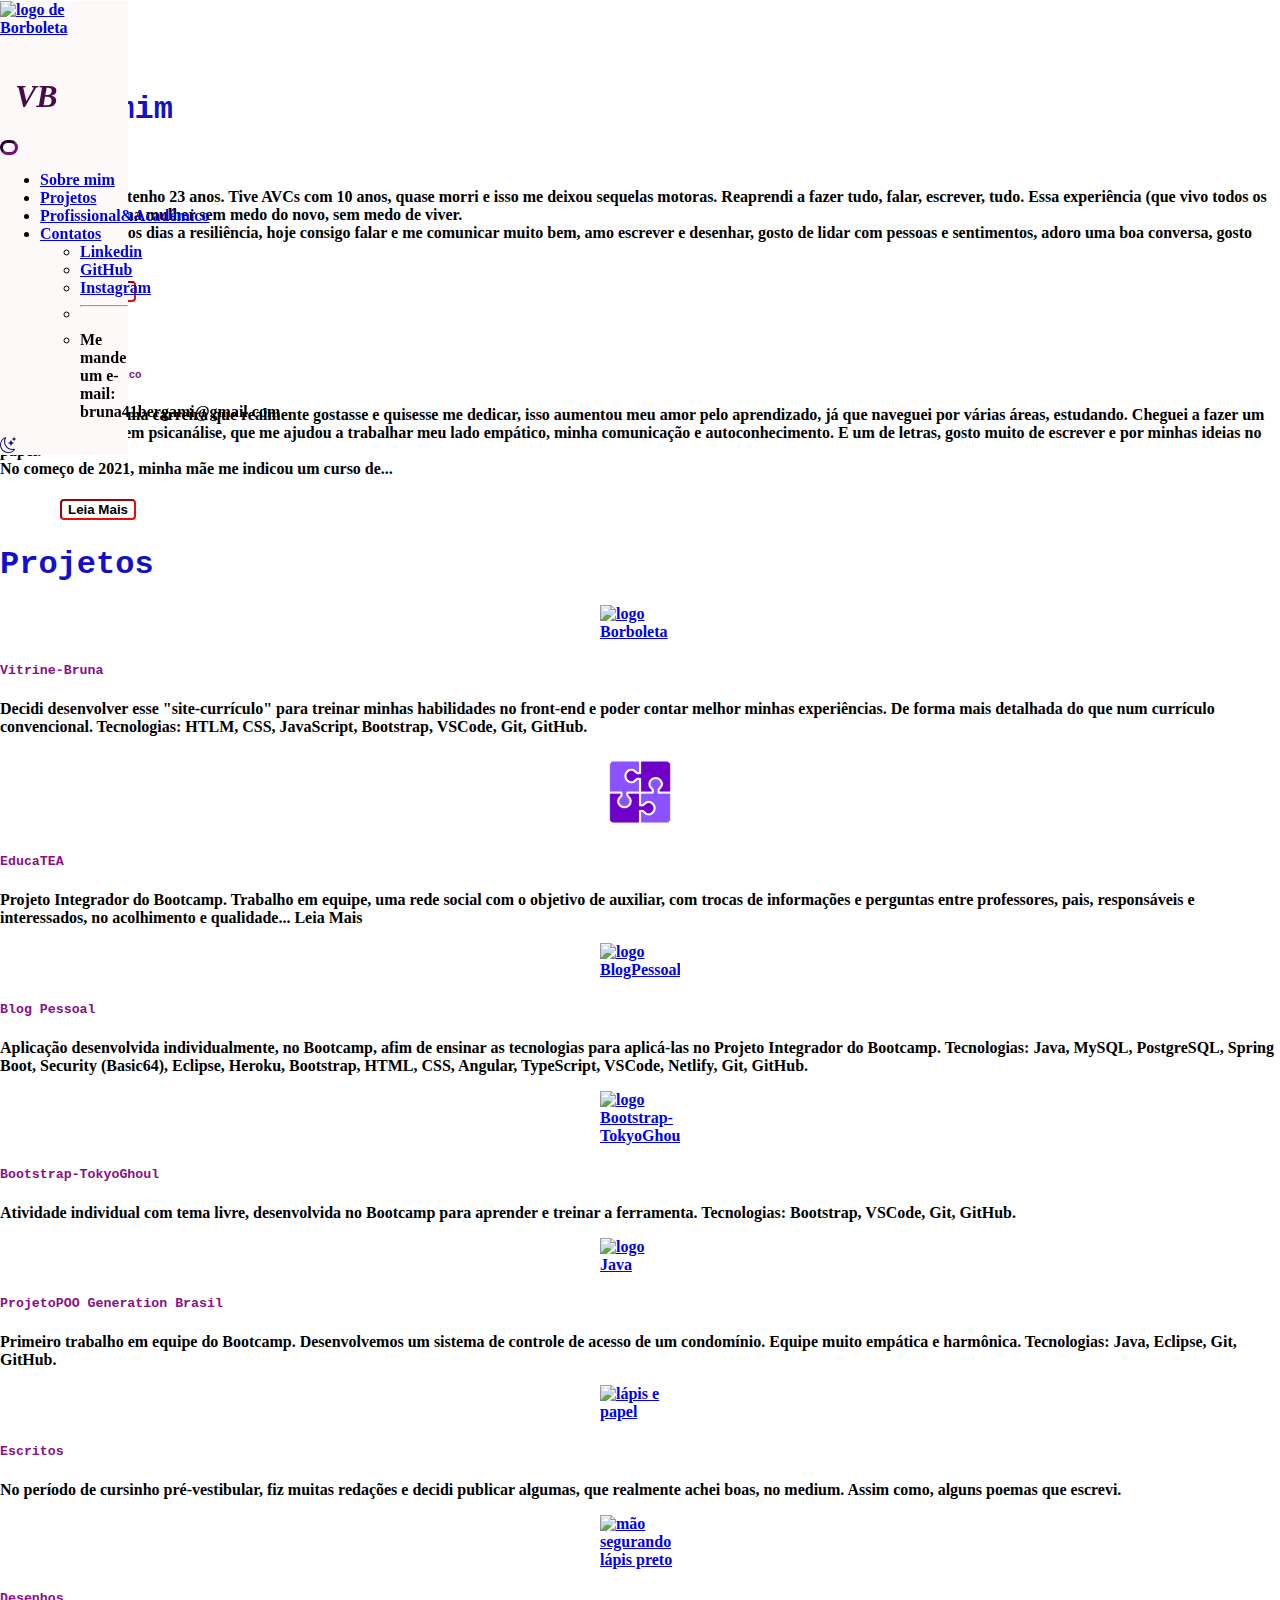
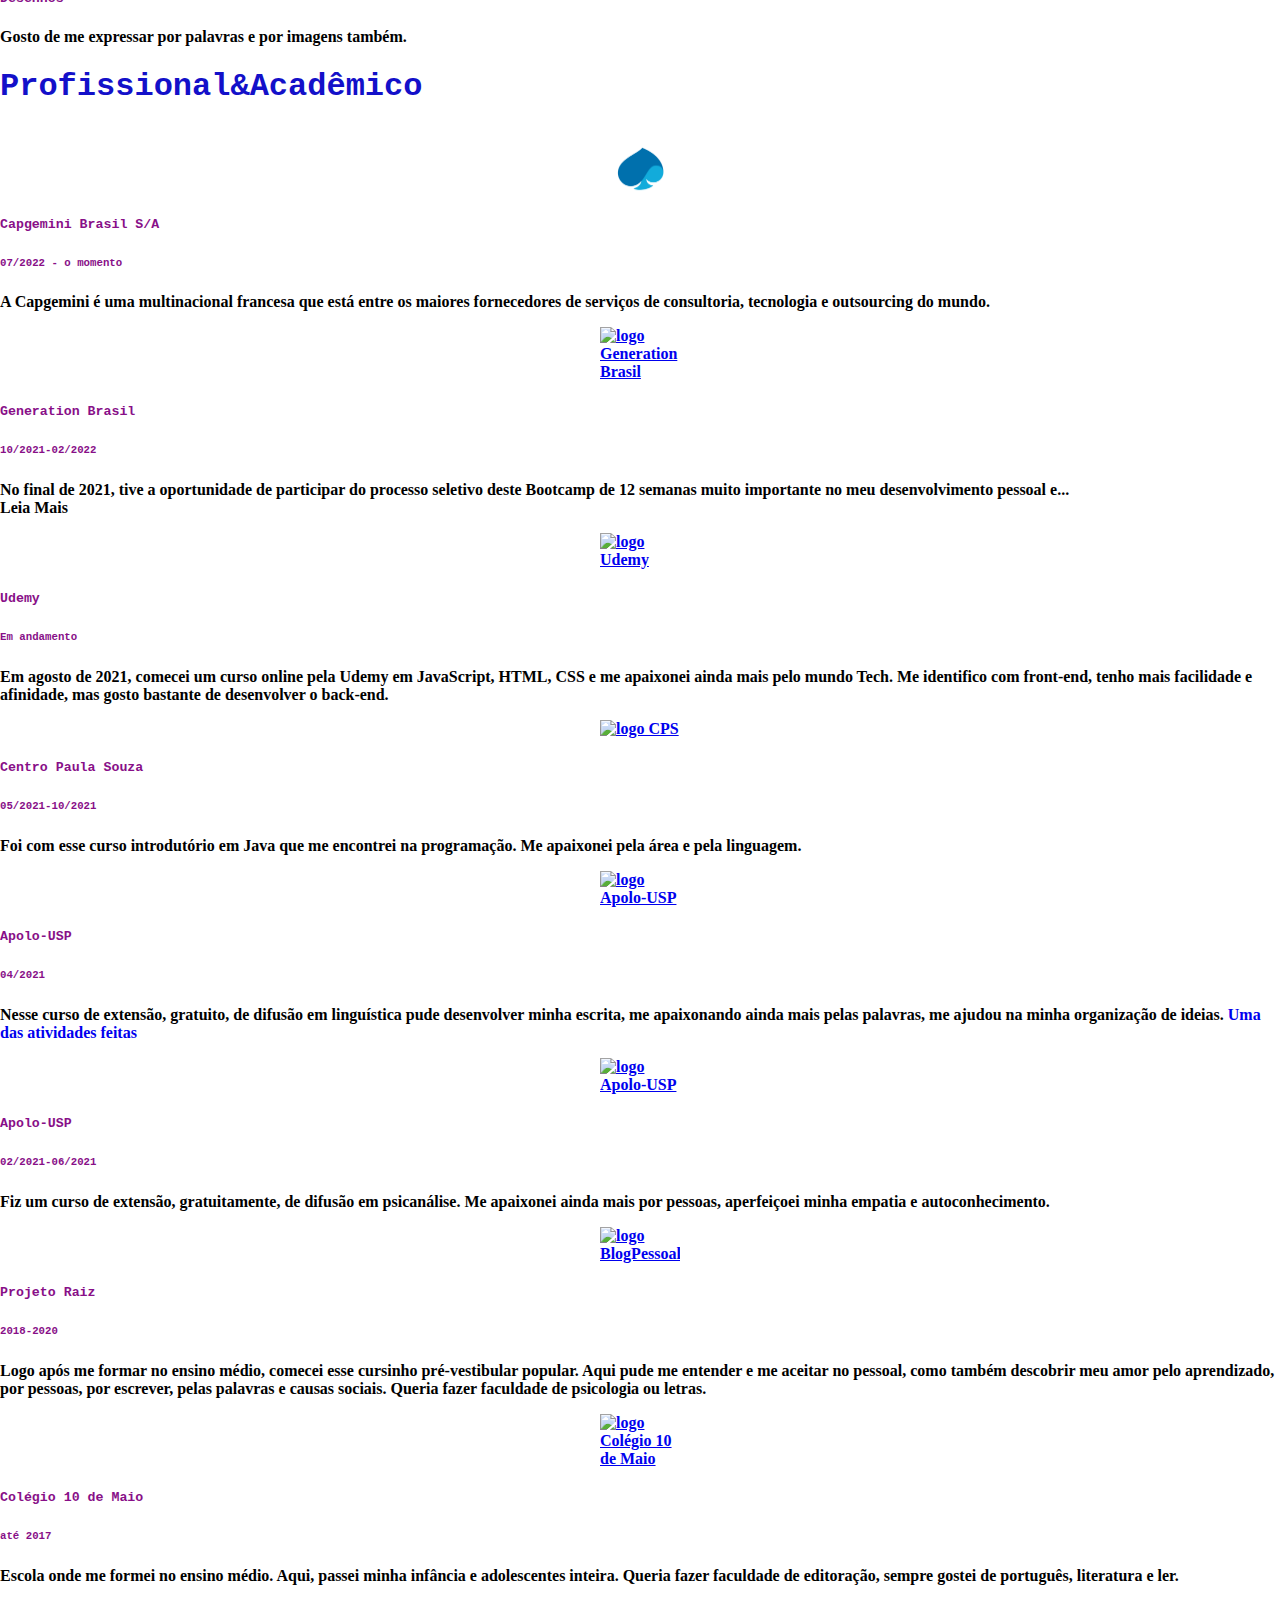
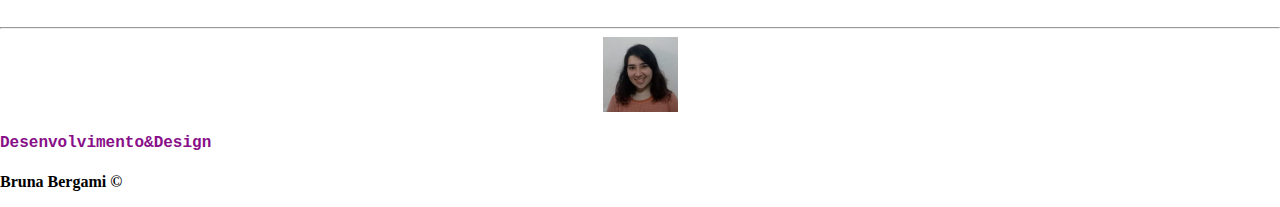
==== bgBranco.html @ 41c092c9 "Atualizando nome da empresa" ====
<!DOCTYPE html>
<html lang="pt-br">

<head>
    <meta charset="UTF-8">
    <meta http-equiv="X-UA-Compatible" content="IE=edge">
    <meta name="viewport" content="width=device-width, initial-scale=1.0">
    <script src="https://use.fontawesome.com/0bc44fcd32.js"></script>
    <link rel="stylesheet" href="https://cdn.jsdelivr.net/npm/bootstrap-icons@1.8.1/font/bootstrap-icons.css">
    <link rel="stylesheet" type="text/css" href="styleBgBranco.css" media="screen">
    <link rel="shortcut icon" href="https://cdn.pixabay.com/photo/2014/04/03/10/22/butterfly-310238_960_720.png"
        type="image/x-icon" />
    <title>Vitrine-Bruna</title>
</head>

<body class="body">
    <!-- Menu -->
    <nav class="navbar navbar-expand-lg bg">
        <div class="container-fluid fixar">
            <a href="#">
                <img class="px-3 py-2" src="https://cdn.pixabay.com/photo/2014/04/03/10/22/butterfly-310238_960_720.png"
                    alt="logo de Borboleta" width="90px"></a>
            <h1 class="logo">VB</h1>
            <button class="menuzinho" type="button" data-bs-toggle="collapse" data-bs-target="#navbarSupportedContent"
                aria-controls="navbarSupportedContent" aria-expanded="false" aria-label="Toggle navigation">
            </button>
            <div class="collapse navbar-collapse container" id="navbarSupportedContent">
                <ul class="navbar-nav me-auto mb-2 mb-lg-0">
                    <li class="nav-item m-3 mx-3">
                        <a class="nav-link active text-black" aria-current="page" href="#sobreMim">Sobre mim</a>
                    </li>
                    <li class="nav-item">
                        <a class="nav-link text-black m-3" href="#projetos">Projetos</a>
                    </li>
                    <li class="nav-item">
                        <a class="nav-link text-black m-3" href="#profissionalAcademico">Profissional&Acadêmico</a>
                    </li>
                    <li class="nav-item dropdown">
                        <a class="nav-link dropdown-toggle text-black m-3" href="#" id="navbarDropdown" role="button"
                            data-bs-toggle="dropdown" aria-expanded="false">
                            Contatos
                        </a>
                        <ul class="dropdown-menu" aria-labelledby="navbarDropdown">
                            <li><a class="dropdown-item" href="https://www.linkedin.com/in/bruna-bergami"
                                    target="_blank">Linkedin</a></li>
                            <li><a class="dropdown-item" href="https://github.com/bruna41" target="_blank">GitHub</a>
                            </li>
                            <li><a class="dropdown-item" href="https://www.instagram.com/bruna.bergami.1/"
                                    target="_blank">Instagram</a></li>
                            <li>
                                <hr class="dropdown-divider hr">
                            </li>
                            <li class="text-center">Me mande um e-mail: <b>bruna41bergami@gmail.com</b></li>
                        </ul>
                    </li>
                </ul>
                <div class="d-flex px-5">
                    <a href="index.html"><i class="bi bi-moon-stars moon"></i></a>
                </div>
            </div>
        </div>
    </nav>
    <!-- /Menu -->

    <!-- Sobre -->
    <h1 class="titulo text-center mt-3" id="sobreMim">Sobre mim</h1>
    <div class="container-fluid">
        <div class="row align-items-center">

            <div class="col-md-6">
                <div class="row d-flex justify-content-center">
                    <div class="col-md-10">
                        <div class="border-0">
                            <div class="card-bodys">
                                <h5 class="card-title subtitulo text-center">Quem eu sou?</h5>
                                <p class="card-text text-black">Me chamo Bruna, tenho 23 anos. Tive AVCs com 10 anos,
                                    quase morri e isso me deixou sequelas motoras. Reaprendi a fazer tudo, falar,
                                    escrever, tudo. Essa experiência (que vivo todos os dias) me tornou uma mulher sem
                                    medo do novo, sem medo de viver.<br>
                                    Exercitando todos os dias a resiliência, hoje
                                    consigo falar e me comunicar muito bem, amo escrever e desenhar, gosto de lidar com
                                    pessoas e sentimentos, adoro uma boa conversa, gosto de<span
                                        id="pontinhos">...</span><span id="leiaMais"> aprender cada vez mais.
                                        Gosto muito de palavras, admiro
                                        bastante a força que têm, gosto de ler, ouvir música e, recentemente, descobri
                                        uma paixão pela programação e, mais ainda, por codar ouvindo música.<br>
                                        Escolhi o tema de borboleta no meu site, porque me fascina a metamorfose, as
                                        asas, ter asas e voar. Sempre gostei muito de borboletas. E o roxo,
                                        principalmente, me remete a uma força delicada. É uma das minhas cores
                                        preferidas.<br>
                                        Este foi um breve resumo de quem eu sou e o que gosto. Obrigada por ler até
                                        aqui!</span>
                                </p>
                                <button class="text-black" onclick="mais()" id="btnLeiaMais">Leia Mais</button>
                            </div>
                        </div>
                    </div>
                </div>
            </div>

            <div class="col-md-6">
                <div class="row d-flex justify-content-center">
                    <div class="col-md-10">
                        <div class="border-0 mt-1">
                            <div class="card-bodys">
                                <h5 class="card-title subtitulo text-center">Histórico</h5>
                                <h6 class="card-subtitle mb-2 subtitulo text-center">Profissional/Acadêmico</h6>
                                <p class="card-text text-black">Sempre procurei uma carreira que realmente gostasse e
                                    quisesse me dedicar, isso aumentou meu amor pelo aprendizado, já que naveguei por
                                    várias áreas, estudando. Cheguei a fazer um curso de extensão em psicanálise, que me
                                    ajudou a trabalhar meu lado empático, minha comunicação e autoconhecimento. E um de
                                    letras, gosto muito de escrever e por minhas ideias no papel.<br>
                                    No começo de 2021, minha mãe me indicou um curso de<span
                                        id="pontinhos2">...</span><span id="leiaMais2"> introdução à programação em
                                        Java, foi assim que eu me apaixonei pela área e decidi me dedicar 100% à
                                        programação.<br>
                                        Além disso, comecei um curso em Javascript, conheço HTML
                                        e CSS, e sou formada, como Desenvolvedora Web Java Jr Full Stack, no Bootcamp da
                                        Generation Brasil, onde pode crescer nos conhecimentos técnicos, como
                                        aprofundamento
                                        na linguagem Java, SQL básico, aprendi frameworks como Spring Boot e Angular.
                                        <br>
                                        Também pude desenvolver habilidades comportamentais,
                                        como perda da timidez, autoconfiança, trabalho em equipe e melhorar o
                                        autoconhecimento. Finalizei, recentemente, um curso básico em React e retomei o
                                        curso de JavaScript, aprendendo Node.js. Sigo estudando e á procura de uma
                                        oportunidade de crescer profissionalmente.</span>
                                </p>
                                <button class="text-black" onclick="mais2()" id="btnLeiaMais2">Leia Mais</button>
                            </div>
                        </div>
                    </div>
                </div>
            </div>

        </div>
    </div>
    <!-- /Sobre -->

    <!-- Projetos -->
    <h1 class="titulo text-center mt-4" id="projetos">Projetos</h1>
    <div class="container-fluid">
        <div class="row row-cols-1 row-cols-md-2 g-4 mt-2 d-flex justify-content-center">
            <div class="col-md-3">
                <a href="#"><img src="https://cdn.pixabay.com/photo/2014/04/03/10/22/butterfly-310238_960_720.png"
                        class="card-img-top" alt="logo Borboleta"> </a>
                <div class="border-0">
                    <div class="card-body cardPS">
                        <a class="link" href="#">
                            <h5 class="card-title text-center subtitulo link">Vitrine-Bruna</h5>
                        </a>
                        <p class="card-text text-center text-black">Decidi desenvolver esse "site-currículo" para
                            treinar minhas habilidades no front-end e poder contar melhor minhas experiências. De forma
                            mais detalhada do que num currículo convencional. <b>Tecnologias:</b> HTLM, CSS, JavaScript,
                            Bootstrap, VSCode, Git, GitHub.</p>
                    </div>
                </div>
            </div>
            <div class="col-md-3">
                <a href="https://educatea.netlify.app/#/home" target="_blank"><img src="assets/OWlilJM.png"
                        class="card-img-top" alt="logo EducaTEA"></a>
                <div class="border-0">
                    <div class="card-body cardPS">
                        <a class="link" href="https://educatea.netlify.app/#/home" target="_blank">
                            <h5 class="card-title text-center subtitulo link">EducaTEA</h5>
                        </a>
                        <p class="card-text text-center text-black">Projeto Integrador do Bootcamp. Trabalho em equipe,
                            uma rede social com o objetivo de auxiliar, com trocas de informações e perguntas entre
                            professores, pais, responsáveis e interessados, no acolhimento e qualidade<span
                                id="pontinhos4">... </span><span id="leiaMais4"> de vida de crianças/adolescentes do
                                espectro autista. <b>Tecnologias:</b> Java, MySQL, PostgreSQL, Spring Boot, Security
                                (Basic64), Eclipse, Heroku, Bootstrap, HTML, CSS, Angular, TypeScript, VSCode, Netlify,
                                Git, GitHub. </span><a class="text-danger" onclick="mais4()" id="btnLeiaMais4">Leia
                                Mais</a></p>
                    </div>
                </div>
            </div>
            <div class="col-md-3">
                <a href="https://blogbruna.netlify.app/#/entrar" target="_blank"><img
                        src="https://images.emojiterra.com/google/android-11/512px/1f914.png" class="card-img-top"
                        alt="logo BlogPessoal"></a>
                <div class="border-0">
                    <div class="card-body cardPS">
                        <a class="link" href="https://blogbruna.netlify.app/#/entrar" target="_blank">
                            <h5 class="card-title text-center subtitulo link">Blog Pessoal</h5>
                        </a>
                        <p class="card-text text-center text-black">Aplicação desenvolvida individualmente, no Bootcamp,
                            afim de ensinar as tecnologias para aplicá-las no Projeto Integrador do Bootcamp.
                            <b>Tecnologias:</b> Java, MySQL, PostgreSQL, Spring Boot, Security (Basic64), Eclipse,
                            Heroku, Bootstrap, HTML, CSS, Angular, TypeScript, VSCode, Netlify, Git, GitHub.
                        </p>
                    </div>
                </div>
            </div>
            <div class="col-md-3">
                <a href="https://bruna41.github.io/Bootstrap-TokyoGhoul/" target="_blank"><img
                        src="https://i0.wp.com/static1.squarespace.com/static/5bfc2f03af20967c04dd3cb7/t/5c16d7c6032be42f6132f90e/1545000916921/TGLogo.png"
                        class="card-img-top" alt="logo Bootstrap-TokyoGhoul"></a>
                <div class="border-0">
                    <div class="card-body cardPS">
                        <a class="link" href="https://bruna41.github.io/Bootstrap-TokyoGhoul/" target="_blank">
                            <h5 class="card-title text-center subtitulo link">Bootstrap-TokyoGhoul</h5>
                        </a>
                        <p class="card-text text-center text-black">Atividade individual com tema livre, desenvolvida no
                            Bootcamp para aprender e treinar a ferramenta. <b>Tecnologias:</b> Bootstrap, VSCode, Git,
                            GitHub.</p>
                    </div>
                </div>
            </div>
            <div class="col-md-3">
                <a href="https://github.com/bruna41/GenerationBrasil_ProjetoPOO" target="_blank"><img
                        src="https://blog-geek-midia.s3.amazonaws.com/wp-content/uploads/2020/07/26213557/pngwing.com_.png"
                        class="card-img-top" alt="logo Java"></a>
                <div class="border-0">
                    <div class="card-body cardPS">
                        <a class="link" href="https://github.com/bruna41/GenerationBrasil_ProjetoPOO" target="_blank">
                            <h5 class="card-title text-center subtitulo link">ProjetoPOO Generation Brasil</h5>
                        </a>
                        <p class="card-text text-center text-black">Primeiro trabalho em equipe do Bootcamp.
                            Desenvolvemos um sistema de controle de acesso de um condomínio. Equipe muito empática e
                            harmônica. <b>Tecnologias:</b> Java, Eclipse, Git, GitHub.</p>
                    </div>
                </div>
            </div>
            <div class="col-md-3">
                <a href="https://medium.com/@bruna41bergami" target="_blank"><img
                        src="https://mdback.mstatic.com.br/courses/2/254cd6a45a6b4b708885d438bd35fe93.png"
                        class="card-img-top" alt="lápis e papel"></a>
                <div class="border-0">
                    <div class="card-body cardPS">
                        <a class="link" href="https://medium.com/@bruna41bergami" target="_blank">
                            <h5 class="card-title text-center subtitulo link">Escritos</h5>
                        </a>
                        <p class="card-text text-center text-black">No período de cursinho pré-vestibular, fiz muitas
                            redações e decidi publicar algumas, que realmente achei boas, no medium. Assim como, alguns
                            poemas que escrevi.</p>
                    </div>
                </div>
            </div>
            <div class="col-md-3">
                <a href="desenhos.html" target="_blank"><img
                        src="https://images.emojiterra.com/openmoji/v13.1/512px/270d-1f3fb.png" class="card-img-top"
                        alt="mão segurando lápis preto"></a>
                <div class="border-0">
                    <div class="card-body cardPS">
                        <a class="link" href="desenhos.html">
                            <h5 class="card-title text-center subtitulo link">Desenhos</h5>
                        </a>
                        <p class="card-text text-center text-black">Gosto de me expressar por palavras e por imagens
                            também.</p>
                    </div>
                </div>
            </div>
        </div>
    </div>
    <!-- /Projetos -->

    <!-- Profissional&Acadêmico -->
    <h1 class="titulo text-center mt-4" id="profissionalAcademico">Profissional&Acadêmico</h1>
    <br>
    <div class="container-fluid">
        <div class="row row-cols-1 row-cols-md-2 g-4 mt-2 d-flex justify-content-center">
            <div class="col-md-3">
                <a href="https://www.capgemini.com/br-pt/" target="_blank"><img
                        src="assets/Capgemini-Emblem.png"
                        class="card-img-top" alt="logo Capgemini"></a>
                <div class="border-0">
                    <div class="card-body cardPS">
                        <a class="link" href="https://www.capgemini.com/br-pt/" target="_blank">
                            <h5 class="card-title text-center subtitulo link">Capgemini Brasil S/A</h5>
                        </a>
                        <h6 class="card-subtitle mb-2 subtitulo text-center">07/2022 - o momento</h6>
                        <p class="card-text text-center text-black">A Capgemini é uma multinacional francesa que está entre os maiores fornecedores de serviços de consultoria, tecnologia e outsourcing do mundo.
                        </p>
                    </div>
                </div>
            </div>
            <div class="col-md-3">
                <a href="https://www.instagram.com/generationbrasil/" target="_blank"><img
                        src="https://encrypted-tbn0.gstatic.com/images?q=tbn:ANd9GcReBSkC5VuHdyllifp-0U6EeLIIKCW48_SCM0Qz_VzqqufSIFqHPlKCq_HuZUfTFPzXj2E&usqp=CAU"
                        class="card-img-top" alt="logo Generation Brasil"></a>
                <div class="border-0">
                    <div class="card-body cardPS">
                        <a class="link" href="https://www.instagram.com/generationbrasil/" target="_blank">
                            <h5 class="card-title text-center subtitulo link">Generation Brasil</h5>
                        </a>
                        <h6 class="card-subtitle mb-2 subtitulo text-center">10/2021-02/2022</h6>
                        <p class="card-text text-center text-black">No final de 2021, tive a oportunidade de participar
                            do processo seletivo deste Bootcamp de 12 semanas muito importante no meu desenvolvimento
                            pessoal e<span id="pontinhos3">... <br></span><span id="leiaMais3"> profissional. Tive uma
                                ótima experiência de convivência, aprendi a trabalhar em equipe com desenvolvimento Full
                                Stack, melhorei minha comunicação e autoconfiança, além de mentalidade de crescimento,
                                planejamento do futuro. Quero cursar uma faculdade na área.</span>
                            <a class="text-danger" onclick="mais3()" id="btnLeiaMais3">Leia Mais</a>
                        </p>
                    </div>
                </div>
            </div>
            <div class="col-md-3">
                <a href="https://www.udemy.com/" target="_blank"><img
                        src="https://res.cloudinary.com/crunchbase-production/image/upload/c_lpad,h_256,w_256,f_auto,q_auto:eco,dpr_1/t1ujun3nwdoehf5k0qaf"
                        class="card-img-top" alt="logo Udemy"></a>
                <div class="border-0">
                    <div class="card-body cardPS">
                        <a class="link" href="https://www.udemy.com/" target="_blank">
                            <h5 class="card-title text-center subtitulo link">Udemy</h5>
                        </a>
                        <h6 class="card-subtitle mb-2 subtitulo text-center">Em andamento</h6>
                        <p class="card-text text-center text-black">Em agosto de 2021, comecei um curso online pela
                            Udemy em JavaScript, HTML, CSS e me apaixonei ainda mais pelo mundo Tech. Me identifico com
                            front-end, tenho mais facilidade e afinidade, mas gosto bastante de desenvolver o back-end.
                        </p>
                    </div>
                </div>
            </div>
            <div class="col-md-3">
                <a href="https://www.cps.sp.gov.br/" target="_blank"><img
                        src="http://etecperuibe.com.br/wp-content/uploads/2021/02/Logo.png" class="card-img-top"
                        alt="logo CPS"></a>
                <div class="border-0">
                    <div class="card-body cardPS">
                        <a class="link" href="https://www.cps.sp.gov.br/" target="_blank">
                            <h5 class="card-title text-center subtitulo link">Centro Paula Souza</h5>
                        </a>
                        <h6 class="card-subtitle mb-2 subtitulo text-center">05/2021-10/2021</h6>
                        <p class="card-text text-center text-black">Foi com esse curso introdutório em Java que me
                            encontrei na programação. Me apaixonei pela área e pela linguagem.</p>
                    </div>
                </div>
            </div>
            <div class="col-md-3">
                <a href="https://uspdigital.usp.br/apolo/" target="_blank"><img
                        src="https://uspdigital.usp.br/apolo/images/Apolo_png.png" class="card-img-top"
                        alt="logo Apolo-USP"></a>
                <div class="border-0">
                    <div class="card-body cardPS">
                        <a class="link" href="https://uspdigital.usp.br/apolo/" target="_blank">
                            <h5 class="card-title text-center subtitulo link">Apolo-USP</h5>
                        </a>
                        <h6 class="card-subtitle mb-2 subtitulo text-center">04/2021</h6>
                        <p class="card-text text-center text-black">Nesse curso de extensão, gratuito, de difusão em
                            linguística pude desenvolver minha escrita, me apaixonando ainda mais pelas palavras, me
                            ajudou na minha organização de ideias. <a class="link"
                                href="https://medium.com/@bruna41bergami/mudan%C3%A7a-de-perspectiva-c118072d3115">Uma
                                das atividades feitas</a></p>
                    </div>
                </div>
            </div>
            <div class="col-md-3">
                <a href="https://uspdigital.usp.br/apolo/" target="_blank"><img
                        src="https://uspdigital.usp.br/apolo/images/Apolo_png.png" class="card-img-top"
                        alt="logo Apolo-USP"></a>
                <div class="border-0">
                    <div class="card-body cardPS">
                        <a class="link" href="https://uspdigital.usp.br/apolo/" target="_blank">
                            <h5 class="card-title text-center subtitulo link">Apolo-USP</h5>
                        </a>
                        <h6 class="card-subtitle mb-2 subtitulo text-center">02/2021-06/2021</h6>
                        <p class="card-text text-center text-black">Fiz um curso de extensão, gratuitamente, de difusão
                            em psicanálise. Me apaixonei ainda mais por pessoas, aperfeiçoei minha empatia e
                            autoconhecimento.</p>
                    </div>
                </div>
            </div>
            <div class="col-md-3">
                <a href="https://www.instagram.com/projeto.raiz/" target="_blank"><img
                        src="https://encrypted-tbn0.gstatic.com/images?q=tbn:ANd9GcThJhQmY6aoiRAUjqoI4GOmWg_F9raJNl22usamvO_klk6x5_OkMgKDRKd8LuWn9_olHUw&usqp=CAU"
                        class="card-img-top" alt="logo BlogPessoal"></a>
                <div class="border-0">
                    <div class="card-body cardPS">
                        <a class="link" href="https://www.instagram.com/projeto.raiz/" target="_blank">
                            <h5 class="card-title text-center subtitulo link">Projeto Raiz</h5>
                        </a>
                        <h6 class="card-subtitle mb-2 subtitulo text-center">2018-2020</h6>
                        <p class="card-text text-center text-black">Logo após me formar no ensino médio, comecei esse
                            cursinho pré-vestibular popular. Aqui pude me entender e me aceitar no pessoal, como também
                            descobrir meu amor pelo aprendizado, por pessoas, por escrever, pelas palavras e causas
                            sociais. Queria fazer faculdade de psicologia ou letras.</p>
                    </div>
                </div>
            </div>
            <div class="col-md-3">
                <a href="https://10demaio.com.br/" target="_blank"><img
                        src="http://10demaio.com.br/wp-content/uploads/2015/02/logo3.png" class="card-img-top"
                        alt="logo Colégio 10 de Maio"></a>
                <div class="border-0">
                    <div class="card-body cardPS">
                        <a class="link" href="https://10demaio.com.br/" target="_blank">
                            <h5 class="card-title text-center subtitulo link">Colégio 10 de Maio</h5>
                        </a>
                        <h6 class="card-subtitle mb-2 subtitulo text-center">até 2017</h6>
                        <p class="card-text text-center text-black">Escola onde me formei no ensino médio. Aqui, passei
                            minha infância e adolescentes inteira. Queria fazer faculdade de editoração, sempre gostei
                            de português, literatura e ler.</p>
                    </div>
                </div>
            </div>
        </div>
        <br>
        <!-- /Profissional&Acadêmico -->

        <!-- Rodapé -->
        <hr class="hr">
        <div class="container">
            <div class="row d-flex justify-content-center align-items-center">
                <div class="col-md-12">
                    <img src="assets/IMG-20220715-WA0028.jpg"
                        alt="imagem Bruna" width="75px" height="75px" class="img-fluid rounded-circle centralizarBruna">
                    <h4 class="text-center subtitulo">Desenvolvimento&Design</h4>
                    <p class="text-center text-black">
                        Bruna Bergami &copy;
                    </p>
                </div>
            </div>
        </div>
        <!-- /Rodapé -->

        <script>
            function mais() {
                let pontos = document.getElementById('pontinhos')
                let maisTexto = document.getElementById('leiaMais')
                let btn = document.getElementById('btnLeiaMais')

                if (pontos.style.display === 'none') {
                    pontos.style.display = 'inline'
                    maisTexto.style.display = 'none'
                    btn.innerHTML = 'Leia Mais'
                } else {
                    pontos.style.display = 'none'
                    maisTexto.style.display = 'inline'
                    btn.innerHTML = 'Esconder'
                }
            }

            function mais2() {
                let pontos = document.getElementById('pontinhos2')
                let maisTexto = document.getElementById('leiaMais2')
                let btn = document.getElementById('btnLeiaMais2')

                if (pontos.style.display === 'none') {
                    pontos.style.display = 'inline'
                    maisTexto.style.display = 'none'
                    btn.innerHTML = 'Leia Mais'
                } else {
                    pontos.style.display = 'none'
                    maisTexto.style.display = 'inline'
                    btn.innerHTML = 'Esconder'
                }
            }

            function mais3() {
                let pontos = document.getElementById('pontinhos3')
                let maisTexto = document.getElementById('leiaMais3')
                let btn = document.getElementById('btnLeiaMais3')

                if (pontos.style.display === 'none') {
                    pontos.style.display = 'inline'
                    maisTexto.style.display = 'none'
                    btn.innerHTML = 'Leia Mais'
                } else {
                    pontos.style.display = 'none'
                    maisTexto.style.display = 'inline'
                    btn.innerHTML = 'Esconder'
                }
            }

            function mais4() {
                let pontos = document.getElementById('pontinhos4')
                let maisTexto = document.getElementById('leiaMais4')
                let btn = document.getElementById('btnLeiaMais4')

                if (pontos.style.display === 'none') {
                    pontos.style.display = 'inline'
                    maisTexto.style.display = 'none'
                    btn.innerHTML = 'Leia Mais'
                } else {
                    pontos.style.display = 'none'
                    maisTexto.style.display = 'inline'
                    btn.innerHTML = 'Esconder'
                }
            }
        </script>
</body>

<!-- CSS only -->
<link href="https://cdn.jsdelivr.net/npm/bootstrap@5.1.3/dist/css/bootstrap.min.css" rel="stylesheet"
    integrity="sha384-1BmE4kWBq78iYhFldvKuhfTAU6auU8tT94WrHftjDbrCEXSU1oBoqyl2QvZ6jIW3" crossorigin="anonymous">
<!-- JavaScript Bundle with Popper -->
<script src="https://cdn.jsdelivr.net/npm/bootstrap@5.1.3/dist/js/bootstrap.bundle.min.js"
    integrity="sha384-ka7Sk0Gln4gmtz2MlQnikT1wXgYsOg+OMhuP+IlRH9sENBO0LRn5q+8nbTov4+1p"
    crossorigin="anonymous"></script>

</html>
---- styleBgBranco.css ----
* {
    font-weight: bold;
}

body::-webkit-scrollbar {
    width: 8px;
}

body::-webkit-scrollbar-track {
    background-color: rgb(70, 12, 70);
}

body::-webkit-scrollbar-thumb {
    background-color: rgb(245, 138, 138);
    border-radius: 10px;
    border: 2px solid rgb(245, 138, 138);
}

.body {
    margin: 0px;
    padding: 0px;
}

@media (max-width: 600px) {
    .logo { display: none;}
    .menuzinho { margin: 20px;}
}

.bg {
    background-color: rgb(253, 249, 249);
}

.logo {
    color: rgb(70, 12, 70);
    font-style: italic;
    font-weight: bold;
    font-family: Georgia, 'Times New Roman', Times, serif;
    padding: 20px 300px 0px 15px;
}

.menuzinho {
    background-color: rgb(253, 249, 249);
    border: 3px rgb(122, 12, 122);
    border-radius: 10px;
    border-style: inset;
    width: 10px;
    height: 15px;
}

.moon {
    color: rgb(10, 9, 112);
}

.moon:hover {
    color: rgb(49, 47, 194);
}

.hr {
    color: rgb(13, 11, 138);
}

.fixar {
    position: fixed;
    top: 41px;
    width: 8em;
    margin-top: -2.5em;
    background-color: rgb(253, 249, 249);
    padding-top: 0px;
}

#sobreMim {
    padding-top: 70px;
}

.titulo {
    color: rgb(19, 16, 201);
    font-family: 'Courier New', Courier, monospace;
    font-weight: bold;
}

.subtitulo {
    color: rgb(136, 15, 136);
    font-family: 'Courier New', Courier, monospace;
    font-weight: bold;
}

.card-bodys {
    background-color: white;
}

.card-bodys:hover {
    border: 2px rgb(245, 138, 138);
    border-radius: 0.25rem;
    border-style: outset;
    padding: 6px;
}

#leiaMais {
    display: none;
}

#leiaMais2 {
    display: none;
}

#leiaMais3 {
    display: none;
}

#leiaMais4 {
    display: none;
}

#btnLeiaMais {
    background-color: white;
    border: 2px rgb(238, 9, 9);
    border-radius: 0.25rem;
    border-style: inset;
    margin: 5px 60px 5px 60px;
}

#btnLeiaMais2 {
    background-color: white;
    border: 2px rgb(238, 9, 9);
    border-radius: 0.25rem;
    border-style: inset;
    margin: 5px 60px 5px 60px;
}

.card-img-top {
    display: block;
    margin-left: auto;
    margin-right: auto;
    max-width: 80px;
    max-height: 250px;
    width: auto;
    height: auto;
}

.cardPS {
    background-color: white;
}

.link {
    text-decoration: none;
}

.link:hover {
    color: rgb(230, 67, 67);
}

.centralizarBruna {
    display: block;
    margin-left: auto;
    margin-right: auto;
    margin-bottom: 5px;
}
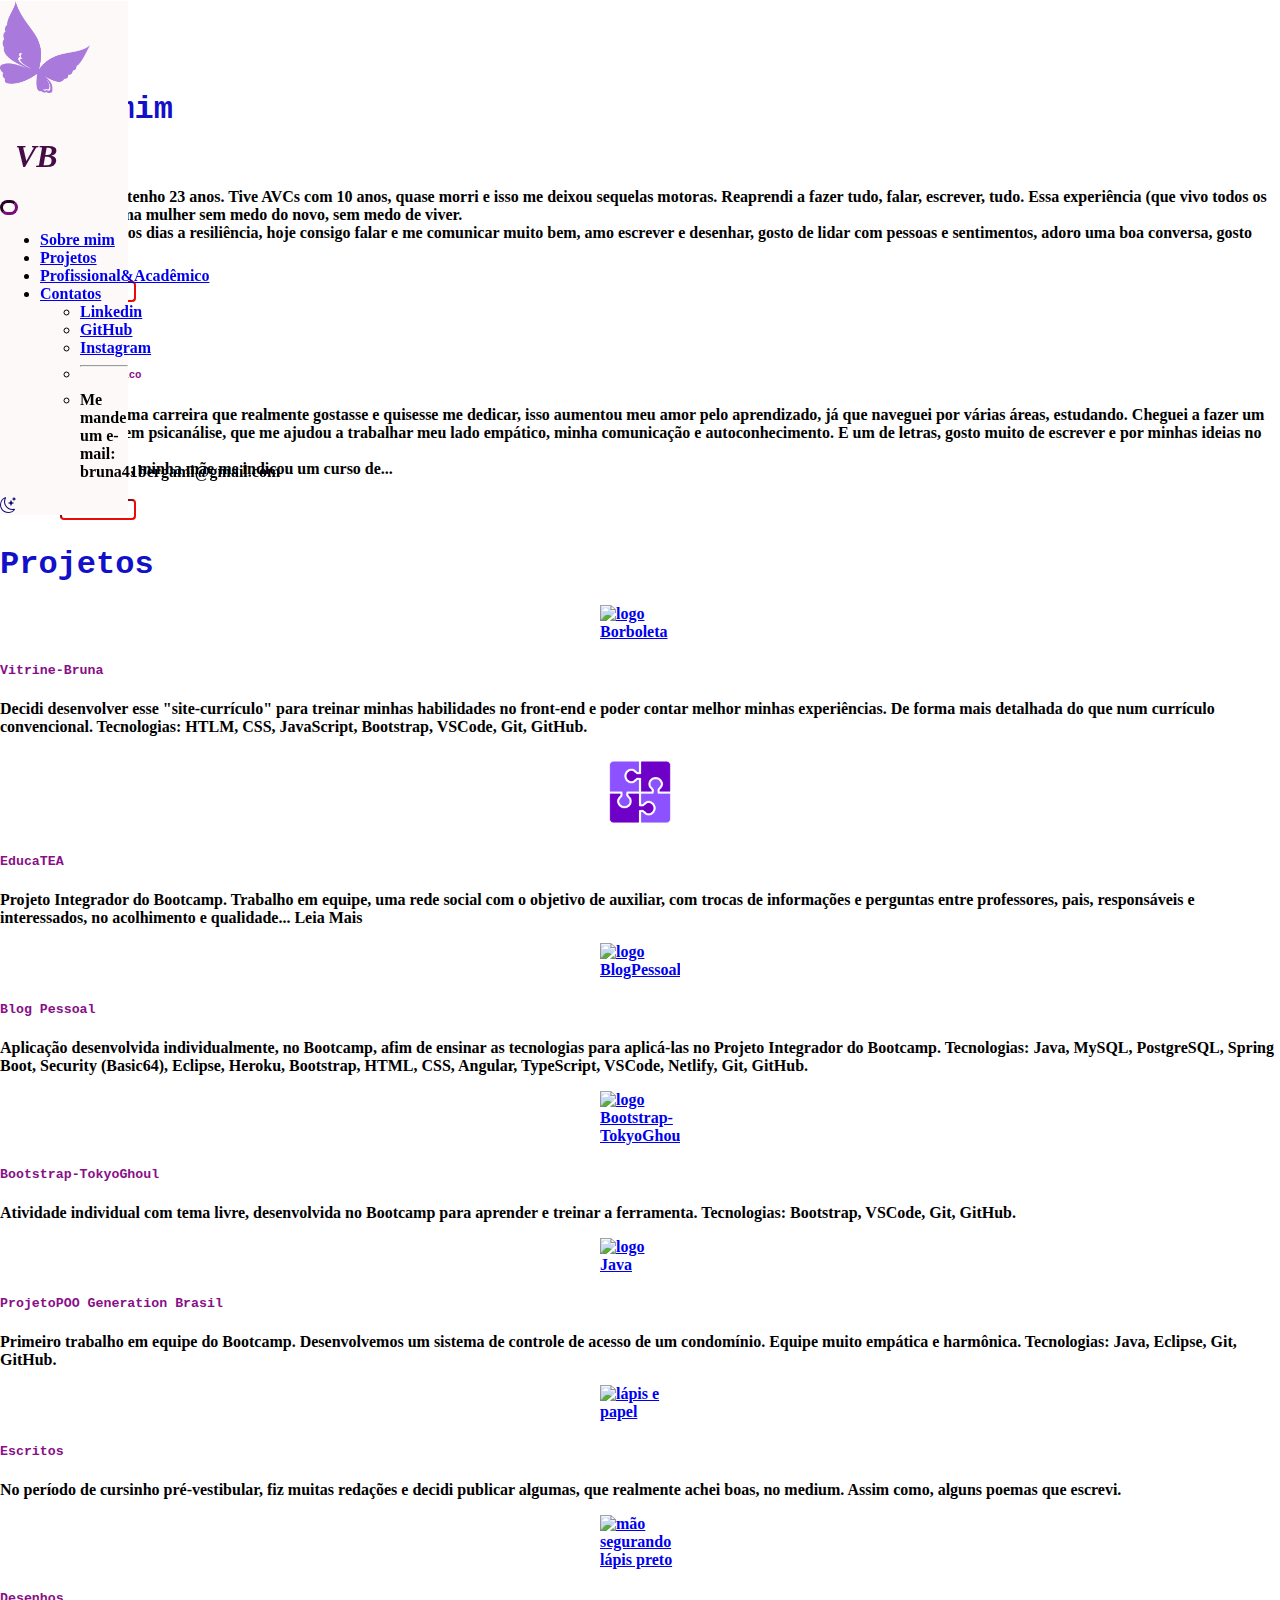
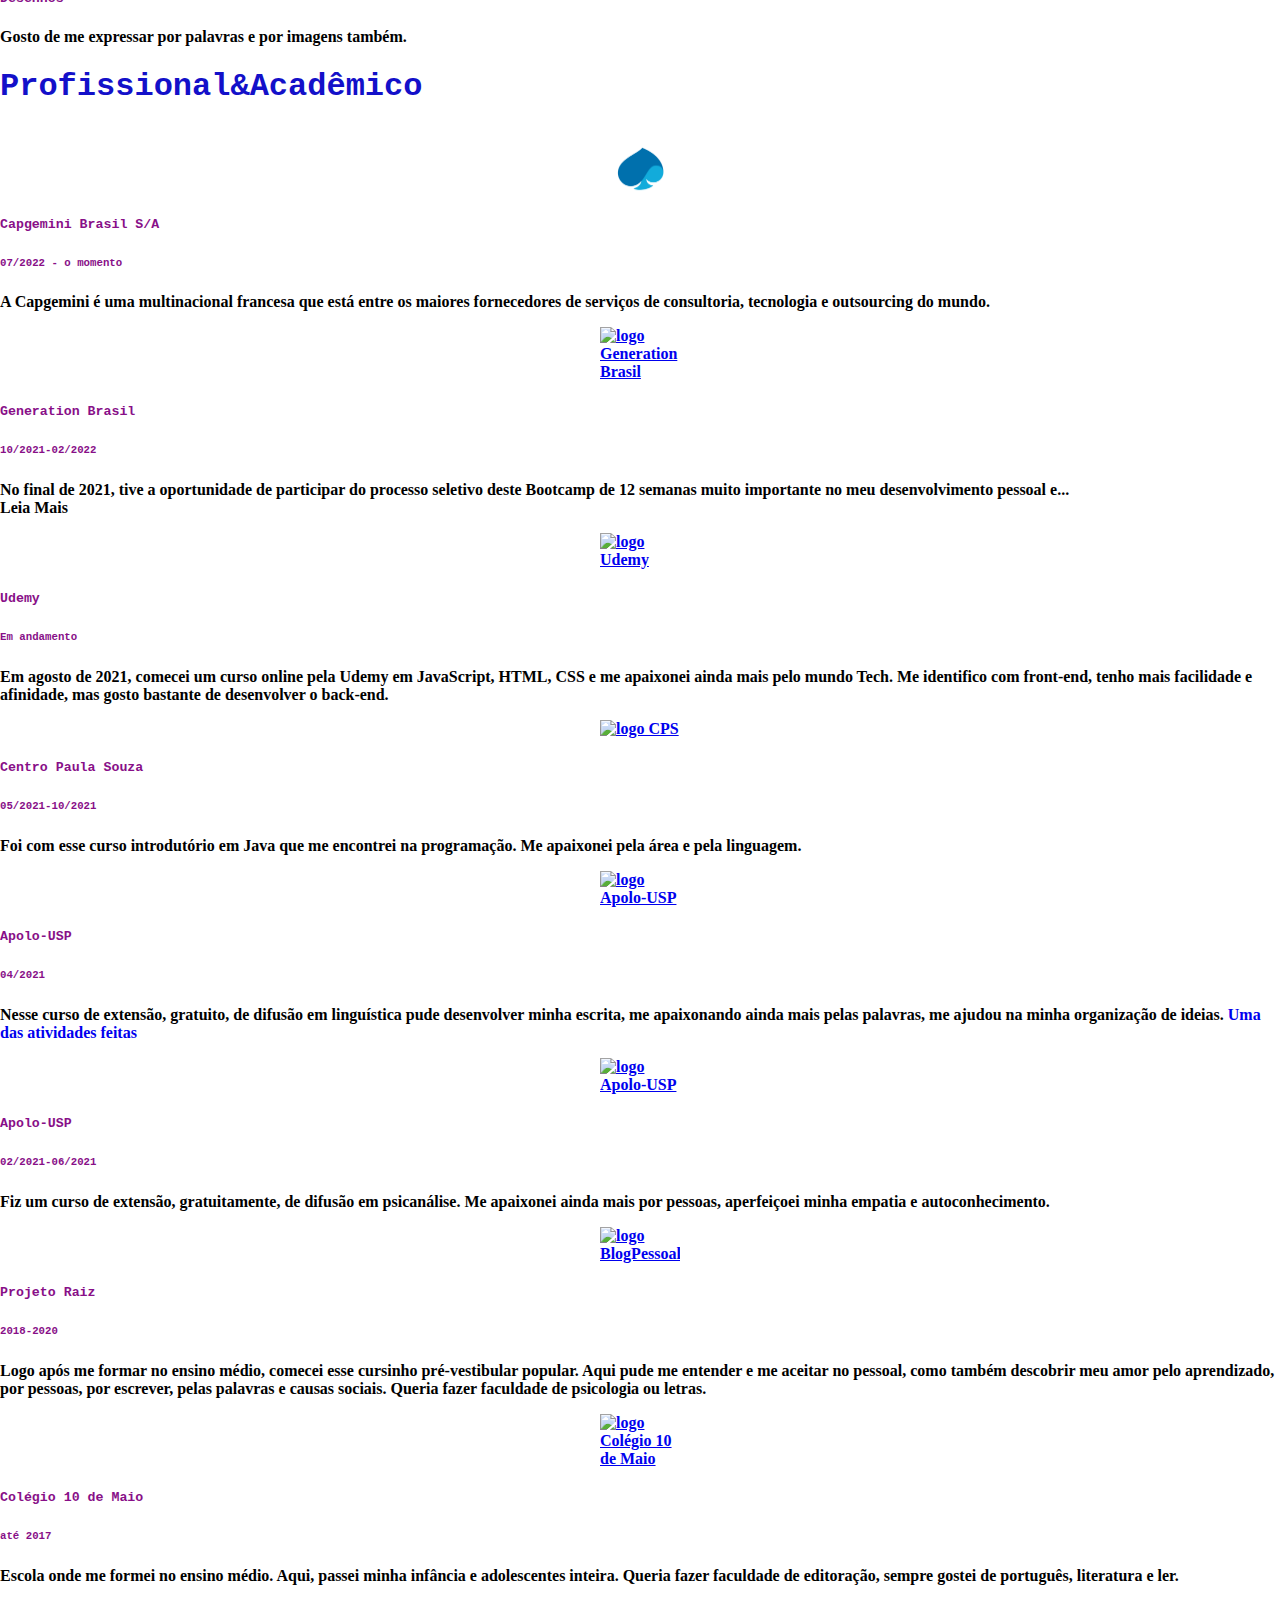
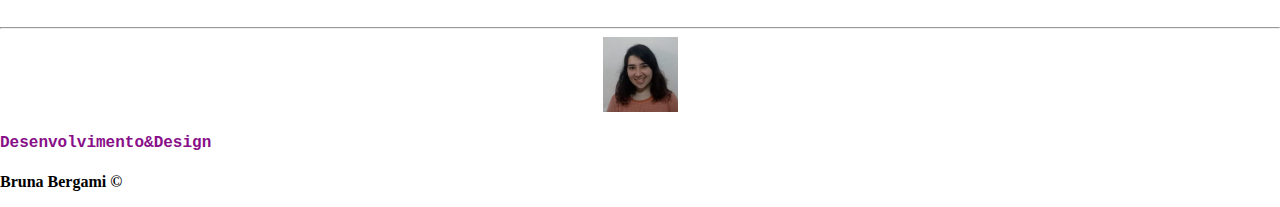
==== commit 6e4eb47f: "@bruna41 [Melhorias no codigo]" ====
--- a/bgBranco.html
+++ b/bgBranco.html
@@ -8,7 +8,7 @@
     <script src="https://use.fontawesome.com/0bc44fcd32.js"></script>
     <link rel="stylesheet" href="https://cdn.jsdelivr.net/npm/bootstrap-icons@1.8.1/font/bootstrap-icons.css">
     <link rel="stylesheet" type="text/css" href="styleBgBranco.css" media="screen">
-    <link rel="shortcut icon" href="https://cdn.pixabay.com/photo/2014/04/03/10/22/butterfly-310238_960_720.png"
+    <link rel="shortcut icon" href="assets/butterfly.png"
         type="image/x-icon" />
     <title>Vitrine-Bruna</title>
 </head>
@@ -18,7 +18,7 @@
     <nav class="navbar navbar-expand-lg bg">
         <div class="container-fluid fixar">
             <a href="#">
-                <img class="px-3 py-2" src="https://cdn.pixabay.com/photo/2014/04/03/10/22/butterfly-310238_960_720.png"
+                <img class="px-3 py-2" src="assets/butterfly.png"
                     alt="logo de Borboleta" width="90px"></a>
             <h1 class="logo">VB</h1>
             <button class="menuzinho" type="button" data-bs-toggle="collapse" data-bs-target="#navbarSupportedContent"
@@ -123,8 +123,7 @@
                                         Também pude desenvolver habilidades comportamentais,
                                         como perda da timidez, autoconfiança, trabalho em equipe e melhorar o
                                         autoconhecimento. Finalizei, recentemente, um curso básico em React e retomei o
-                                        curso de JavaScript, aprendendo Node.js. Sigo estudando e á procura de uma
-                                        oportunidade de crescer profissionalmente.</span>
+                                        curso de JavaScript, aprendendo Node.js, aprofundando em Bootstrap e Angular 9. Sigo estudando e, no momento, estou empregada pela Capgemini Brasil S/A, onde pretendo crescer profissionalmente e como pessoa, construindo uma longa trajetória de contribuição mútua.</span>
                                 </p>
                                 <button class="text-black" onclick="mais2()" id="btnLeiaMais2">Leia Mais</button>
                             </div>
@@ -170,7 +169,7 @@
                                 id="pontinhos4">... </span><span id="leiaMais4"> de vida de crianças/adolescentes do
                                 espectro autista. <b>Tecnologias:</b> Java, MySQL, PostgreSQL, Spring Boot, Security
                                 (Basic64), Eclipse, Heroku, Bootstrap, HTML, CSS, Angular, TypeScript, VSCode, Netlify,
-                                Git, GitHub. </span><a class="text-danger" onclick="mais4()" id="btnLeiaMais4">Leia
+                                Git, GitHub. </span><a class="text-danger" style="cursor: pointer;" onclick="mais4()" id="btnLeiaMais4">Leia
                                 Mais</a></p>
                     </div>
                 </div>
@@ -291,7 +290,7 @@
                                 ótima experiência de convivência, aprendi a trabalhar em equipe com desenvolvimento Full
                                 Stack, melhorei minha comunicação e autoconfiança, além de mentalidade de crescimento,
                                 planejamento do futuro. Quero cursar uma faculdade na área.</span>
-                            <a class="text-danger" onclick="mais3()" id="btnLeiaMais3">Leia Mais</a>
+                            <a class="text-danger" style="cursor: pointer;" onclick="mais3()" id="btnLeiaMais3">Leia Mais</a>
                         </p>
                     </div>
                 </div>
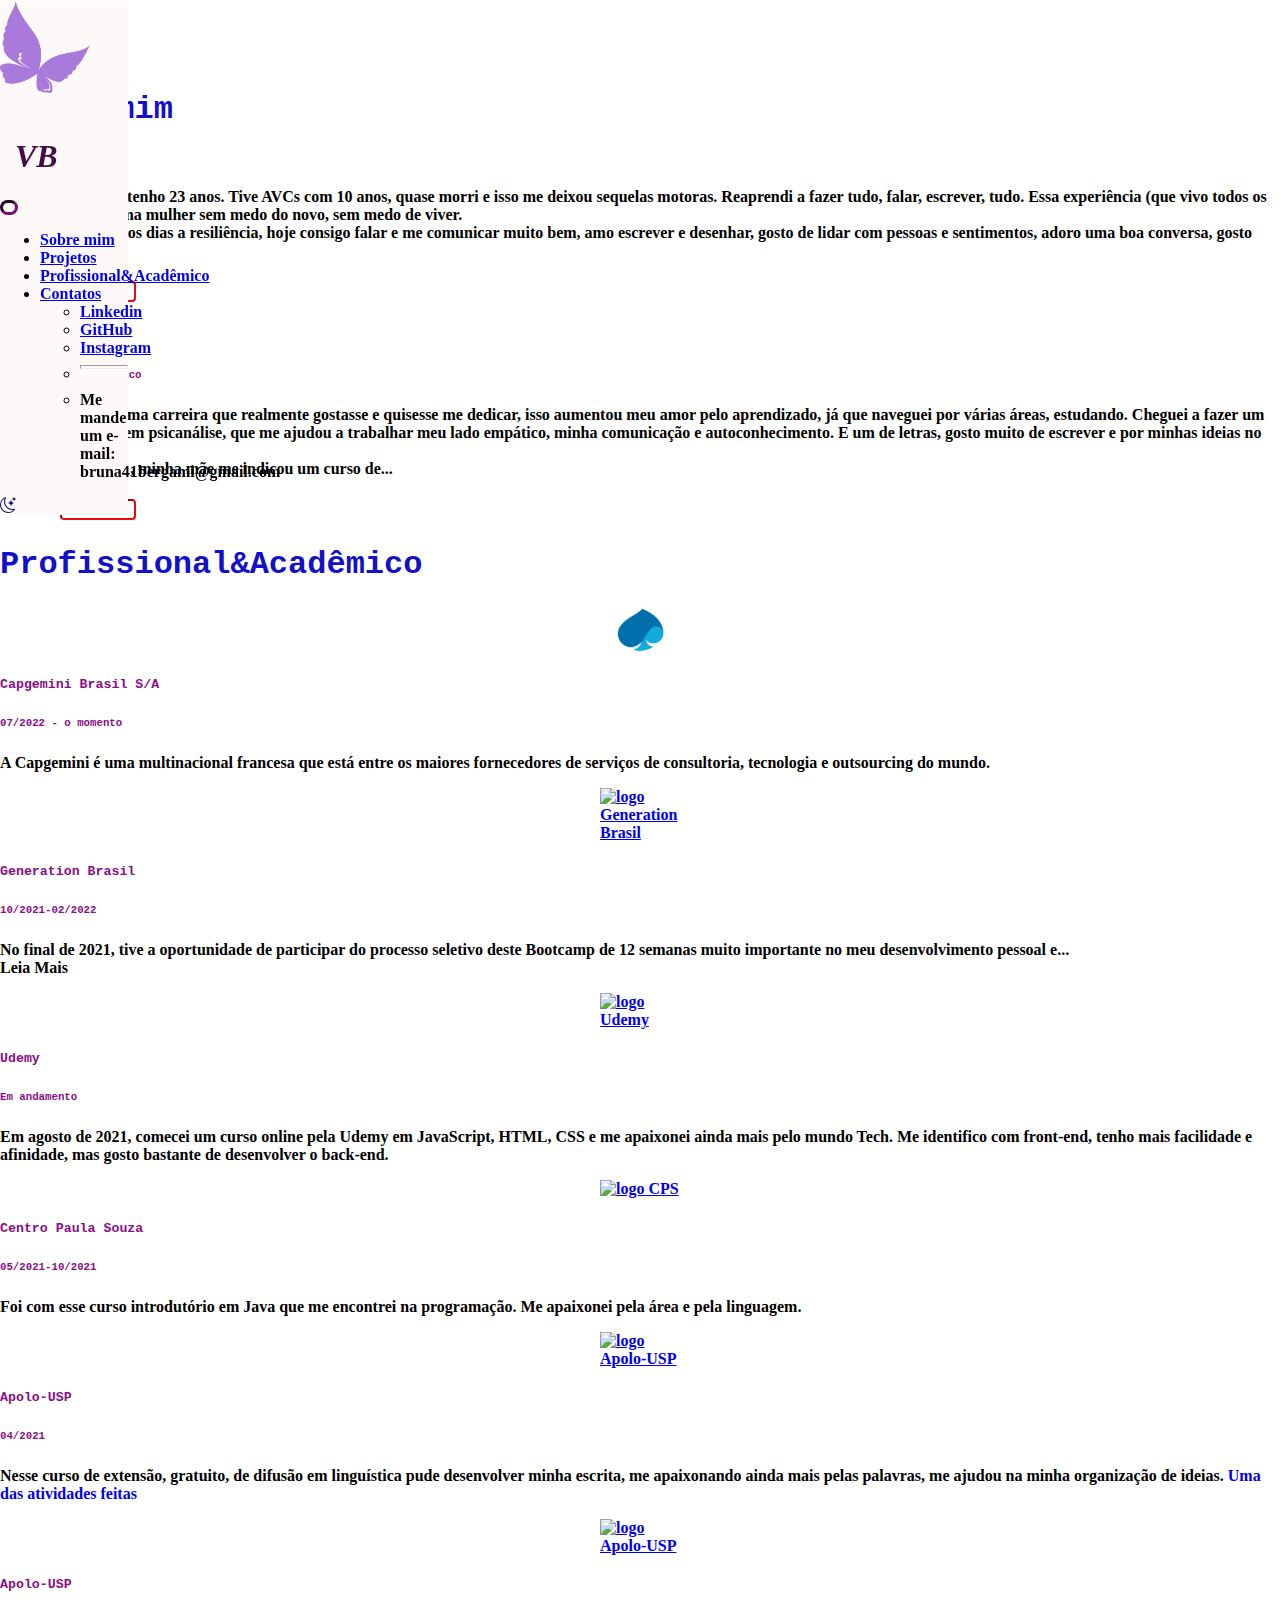
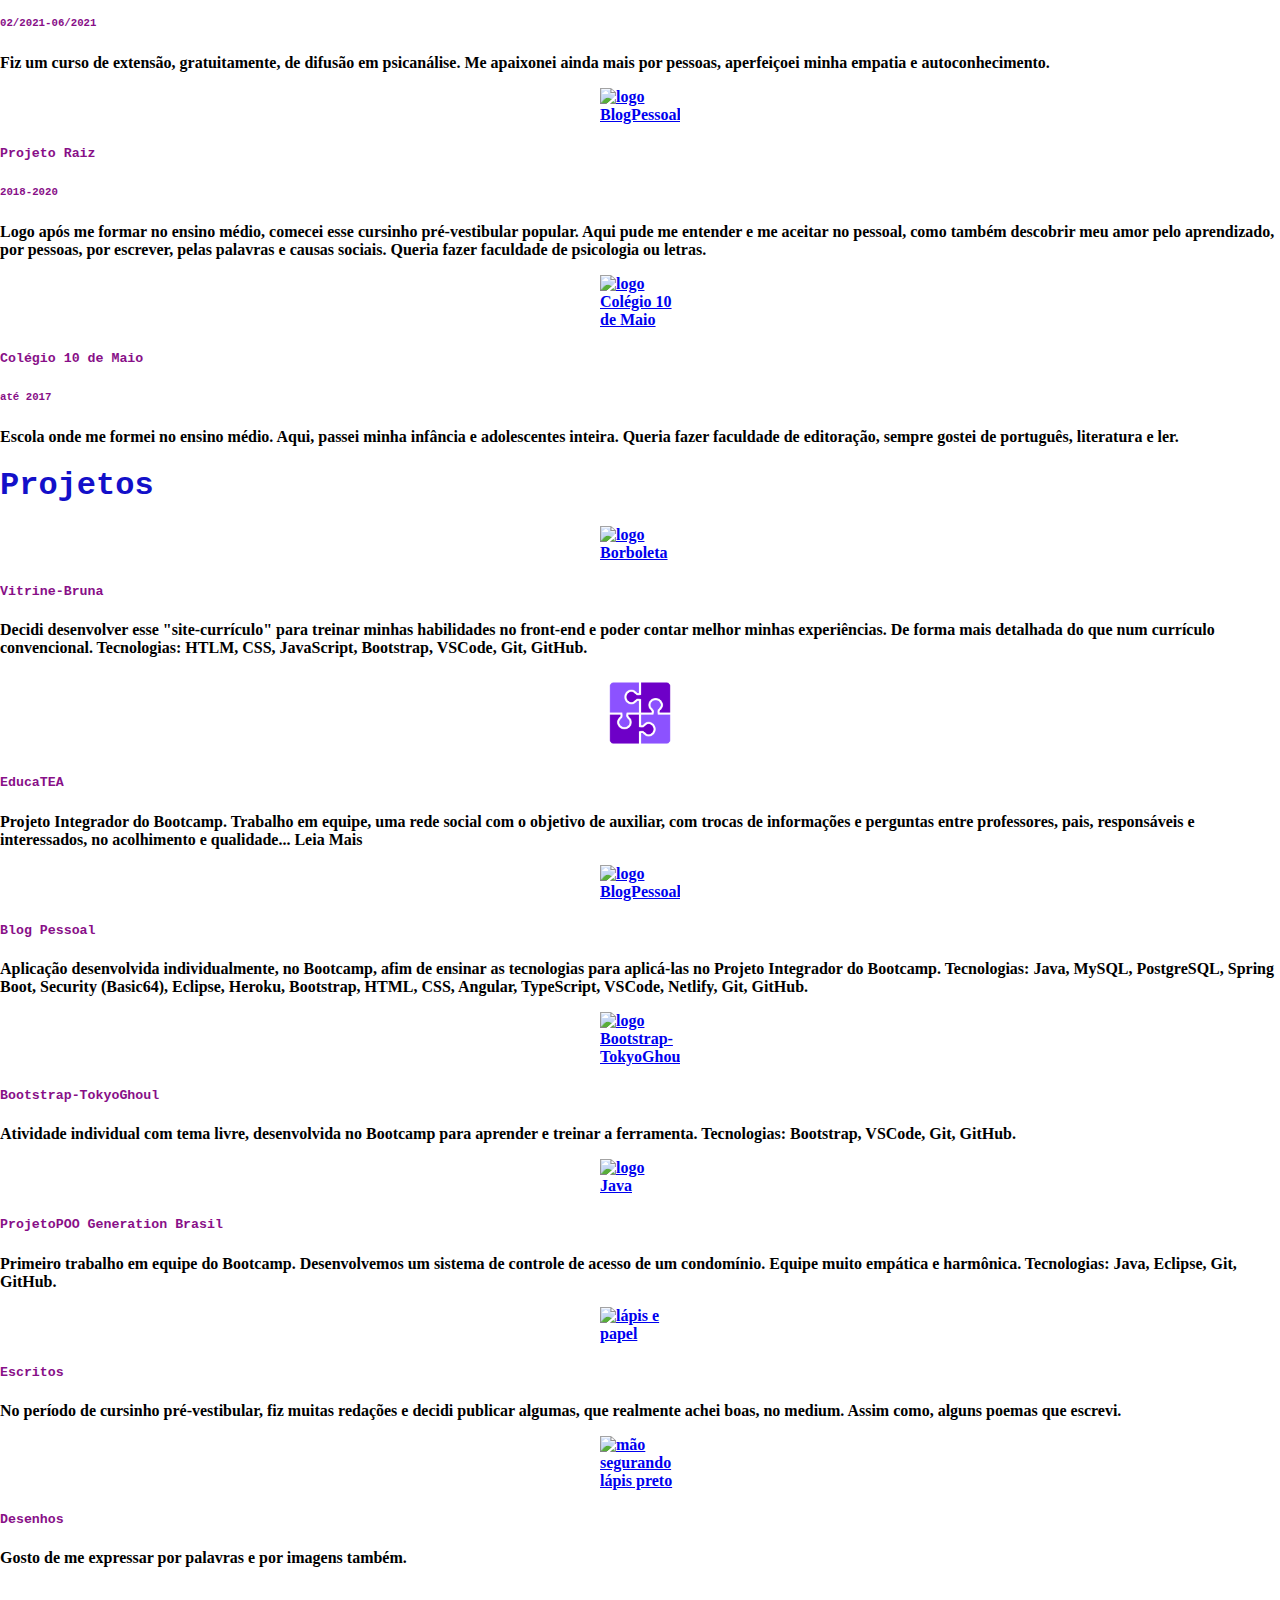
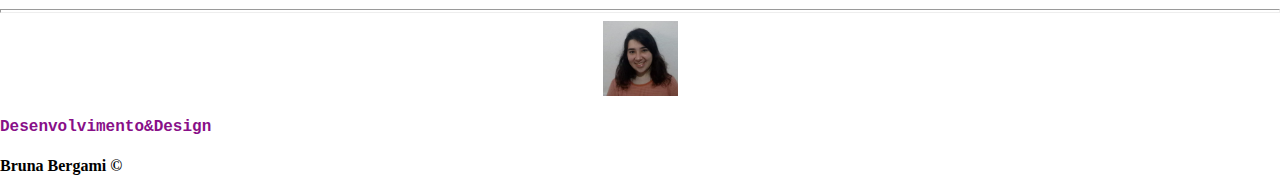
==== commit e1feff0a: "@bruna41 [Melhorias na semântica HTML e style]" ====
--- a/bgBranco.html
+++ b/bgBranco.html
@@ -5,11 +5,12 @@
     <meta charset="UTF-8">
     <meta http-equiv="X-UA-Compatible" content="IE=edge">
     <meta name="viewport" content="width=device-width, initial-scale=1.0">
-    <script src="https://use.fontawesome.com/0bc44fcd32.js"></script>
     <link rel="stylesheet" href="https://cdn.jsdelivr.net/npm/bootstrap-icons@1.8.1/font/bootstrap-icons.css">
     <link rel="stylesheet" type="text/css" href="styleBgBranco.css" media="screen">
-    <link rel="shortcut icon" href="assets/butterfly.png"
-        type="image/x-icon" />
+    <link rel="shortcut icon" href="assets/butterfly.png" type="image/x-icon" />
+    <!-- CSS only -->
+    <link href="https://cdn.jsdelivr.net/npm/bootstrap@5.1.3/dist/css/bootstrap.min.css" rel="stylesheet"
+        integrity="sha384-1BmE4kWBq78iYhFldvKuhfTAU6auU8tT94WrHftjDbrCEXSU1oBoqyl2QvZ6jIW3" crossorigin="anonymous">
     <title>Vitrine-Bruna</title>
 </head>
 
@@ -18,8 +19,7 @@
     <nav class="navbar navbar-expand-lg bg">
         <div class="container-fluid fixar">
             <a href="#">
-                <img class="px-3 py-2" src="assets/butterfly.png"
-                    alt="logo de Borboleta" width="90px"></a>
+                <img class="px-3 py-2" src="assets/butterfly.png" alt="logo de Borboleta" width="90px"></a>
             <h1 class="logo">VB</h1>
             <button class="menuzinho" type="button" data-bs-toggle="collapse" data-bs-target="#navbarSupportedContent"
                 aria-controls="navbarSupportedContent" aria-expanded="false" aria-label="Toggle navigation">
@@ -64,10 +64,9 @@
 
     <!-- Sobre -->
     <h1 class="titulo text-center mt-3" id="sobreMim">Sobre mim</h1>
-    <div class="container-fluid">
+    <section class="container-fluid">
         <div class="row align-items-center">
-
-            <div class="col-md-6">
+            <article class="col-md-6">
                 <div class="row d-flex justify-content-center">
                     <div class="col-md-10">
                         <div class="border-0">
@@ -96,9 +95,9 @@
                         </div>
                     </div>
                 </div>
-            </div>
-
-            <div class="col-md-6">
+            </article>
+
+            <article class="col-md-6">
                 <div class="row d-flex justify-content-center">
                     <div class="col-md-10">
                         <div class="border-0 mt-1">
@@ -123,145 +122,27 @@
                                         Também pude desenvolver habilidades comportamentais,
                                         como perda da timidez, autoconfiança, trabalho em equipe e melhorar o
                                         autoconhecimento. Finalizei, recentemente, um curso básico em React e retomei o
-                                        curso de JavaScript, aprendendo Node.js, aprofundando em Bootstrap e Angular 9. Sigo estudando e, no momento, estou empregada pela Capgemini Brasil S/A, onde pretendo crescer profissionalmente e como pessoa, construindo uma longa trajetória de contribuição mútua.</span>
+                                        curso de JavaScript, aprendendo Node.js, aprofundando em Bootstrap e Angular 9.
+                                        Sigo estudando e, no momento, estou empregada pela Capgemini Brasil S/A, onde
+                                        pretendo crescer profissionalmente e como pessoa, construindo uma longa
+                                        trajetória de contribuição mútua.</span>
                                 </p>
                                 <button class="text-black" onclick="mais2()" id="btnLeiaMais2">Leia Mais</button>
                             </div>
                         </div>
                     </div>
                 </div>
-            </div>
-
+            </article>
         </div>
-    </div>
+    </section>
     <!-- /Sobre -->
-
-    <!-- Projetos -->
-    <h1 class="titulo text-center mt-4" id="projetos">Projetos</h1>
-    <div class="container-fluid">
-        <div class="row row-cols-1 row-cols-md-2 g-4 mt-2 d-flex justify-content-center">
-            <div class="col-md-3">
-                <a href="#"><img src="https://cdn.pixabay.com/photo/2014/04/03/10/22/butterfly-310238_960_720.png"
-                        class="card-img-top" alt="logo Borboleta"> </a>
-                <div class="border-0">
-                    <div class="card-body cardPS">
-                        <a class="link" href="#">
-                            <h5 class="card-title text-center subtitulo link">Vitrine-Bruna</h5>
-                        </a>
-                        <p class="card-text text-center text-black">Decidi desenvolver esse "site-currículo" para
-                            treinar minhas habilidades no front-end e poder contar melhor minhas experiências. De forma
-                            mais detalhada do que num currículo convencional. <b>Tecnologias:</b> HTLM, CSS, JavaScript,
-                            Bootstrap, VSCode, Git, GitHub.</p>
-                    </div>
-                </div>
-            </div>
-            <div class="col-md-3">
-                <a href="https://educatea.netlify.app/#/home" target="_blank"><img src="assets/OWlilJM.png"
-                        class="card-img-top" alt="logo EducaTEA"></a>
-                <div class="border-0">
-                    <div class="card-body cardPS">
-                        <a class="link" href="https://educatea.netlify.app/#/home" target="_blank">
-                            <h5 class="card-title text-center subtitulo link">EducaTEA</h5>
-                        </a>
-                        <p class="card-text text-center text-black">Projeto Integrador do Bootcamp. Trabalho em equipe,
-                            uma rede social com o objetivo de auxiliar, com trocas de informações e perguntas entre
-                            professores, pais, responsáveis e interessados, no acolhimento e qualidade<span
-                                id="pontinhos4">... </span><span id="leiaMais4"> de vida de crianças/adolescentes do
-                                espectro autista. <b>Tecnologias:</b> Java, MySQL, PostgreSQL, Spring Boot, Security
-                                (Basic64), Eclipse, Heroku, Bootstrap, HTML, CSS, Angular, TypeScript, VSCode, Netlify,
-                                Git, GitHub. </span><a class="text-danger" style="cursor: pointer;" onclick="mais4()" id="btnLeiaMais4">Leia
-                                Mais</a></p>
-                    </div>
-                </div>
-            </div>
-            <div class="col-md-3">
-                <a href="https://blogbruna.netlify.app/#/entrar" target="_blank"><img
-                        src="https://images.emojiterra.com/google/android-11/512px/1f914.png" class="card-img-top"
-                        alt="logo BlogPessoal"></a>
-                <div class="border-0">
-                    <div class="card-body cardPS">
-                        <a class="link" href="https://blogbruna.netlify.app/#/entrar" target="_blank">
-                            <h5 class="card-title text-center subtitulo link">Blog Pessoal</h5>
-                        </a>
-                        <p class="card-text text-center text-black">Aplicação desenvolvida individualmente, no Bootcamp,
-                            afim de ensinar as tecnologias para aplicá-las no Projeto Integrador do Bootcamp.
-                            <b>Tecnologias:</b> Java, MySQL, PostgreSQL, Spring Boot, Security (Basic64), Eclipse,
-                            Heroku, Bootstrap, HTML, CSS, Angular, TypeScript, VSCode, Netlify, Git, GitHub.
-                        </p>
-                    </div>
-                </div>
-            </div>
-            <div class="col-md-3">
-                <a href="https://bruna41.github.io/Bootstrap-TokyoGhoul/" target="_blank"><img
-                        src="https://i0.wp.com/static1.squarespace.com/static/5bfc2f03af20967c04dd3cb7/t/5c16d7c6032be42f6132f90e/1545000916921/TGLogo.png"
-                        class="card-img-top" alt="logo Bootstrap-TokyoGhoul"></a>
-                <div class="border-0">
-                    <div class="card-body cardPS">
-                        <a class="link" href="https://bruna41.github.io/Bootstrap-TokyoGhoul/" target="_blank">
-                            <h5 class="card-title text-center subtitulo link">Bootstrap-TokyoGhoul</h5>
-                        </a>
-                        <p class="card-text text-center text-black">Atividade individual com tema livre, desenvolvida no
-                            Bootcamp para aprender e treinar a ferramenta. <b>Tecnologias:</b> Bootstrap, VSCode, Git,
-                            GitHub.</p>
-                    </div>
-                </div>
-            </div>
-            <div class="col-md-3">
-                <a href="https://github.com/bruna41/GenerationBrasil_ProjetoPOO" target="_blank"><img
-                        src="https://blog-geek-midia.s3.amazonaws.com/wp-content/uploads/2020/07/26213557/pngwing.com_.png"
-                        class="card-img-top" alt="logo Java"></a>
-                <div class="border-0">
-                    <div class="card-body cardPS">
-                        <a class="link" href="https://github.com/bruna41/GenerationBrasil_ProjetoPOO" target="_blank">
-                            <h5 class="card-title text-center subtitulo link">ProjetoPOO Generation Brasil</h5>
-                        </a>
-                        <p class="card-text text-center text-black">Primeiro trabalho em equipe do Bootcamp.
-                            Desenvolvemos um sistema de controle de acesso de um condomínio. Equipe muito empática e
-                            harmônica. <b>Tecnologias:</b> Java, Eclipse, Git, GitHub.</p>
-                    </div>
-                </div>
-            </div>
-            <div class="col-md-3">
-                <a href="https://medium.com/@bruna41bergami" target="_blank"><img
-                        src="https://mdback.mstatic.com.br/courses/2/254cd6a45a6b4b708885d438bd35fe93.png"
-                        class="card-img-top" alt="lápis e papel"></a>
-                <div class="border-0">
-                    <div class="card-body cardPS">
-                        <a class="link" href="https://medium.com/@bruna41bergami" target="_blank">
-                            <h5 class="card-title text-center subtitulo link">Escritos</h5>
-                        </a>
-                        <p class="card-text text-center text-black">No período de cursinho pré-vestibular, fiz muitas
-                            redações e decidi publicar algumas, que realmente achei boas, no medium. Assim como, alguns
-                            poemas que escrevi.</p>
-                    </div>
-                </div>
-            </div>
-            <div class="col-md-3">
-                <a href="desenhos.html" target="_blank"><img
-                        src="https://images.emojiterra.com/openmoji/v13.1/512px/270d-1f3fb.png" class="card-img-top"
-                        alt="mão segurando lápis preto"></a>
-                <div class="border-0">
-                    <div class="card-body cardPS">
-                        <a class="link" href="desenhos.html">
-                            <h5 class="card-title text-center subtitulo link">Desenhos</h5>
-                        </a>
-                        <p class="card-text text-center text-black">Gosto de me expressar por palavras e por imagens
-                            também.</p>
-                    </div>
-                </div>
-            </div>
-        </div>
-    </div>
-    <!-- /Projetos -->
 
     <!-- Profissional&Acadêmico -->
     <h1 class="titulo text-center mt-4" id="profissionalAcademico">Profissional&Acadêmico</h1>
-    <br>
-    <div class="container-fluid">
+    <section class="container-fluid">
         <div class="row row-cols-1 row-cols-md-2 g-4 mt-2 d-flex justify-content-center">
-            <div class="col-md-3">
-                <a href="https://www.capgemini.com/br-pt/" target="_blank"><img
-                        src="assets/Capgemini-Emblem.png"
+            <article class="col-md-3">
+                <a href="https://www.capgemini.com/br-pt/" target="_blank"><img src="assets/Capgemini-Emblem.png"
                         class="card-img-top" alt="logo Capgemini"></a>
                 <div class="border-0">
                     <div class="card-body cardPS">
@@ -269,12 +150,13 @@
                             <h5 class="card-title text-center subtitulo link">Capgemini Brasil S/A</h5>
                         </a>
                         <h6 class="card-subtitle mb-2 subtitulo text-center">07/2022 - o momento</h6>
-                        <p class="card-text text-center text-black">A Capgemini é uma multinacional francesa que está entre os maiores fornecedores de serviços de consultoria, tecnologia e outsourcing do mundo.
+                        <p class="card-text text-center text-black">A Capgemini é uma multinacional francesa que está
+                            entre os maiores fornecedores de serviços de consultoria, tecnologia e outsourcing do mundo.
                         </p>
                     </div>
                 </div>
-            </div>
-            <div class="col-md-3">
+            </article>
+            <article class="col-md-3">
                 <a href="https://www.instagram.com/generationbrasil/" target="_blank"><img
                         src="https://encrypted-tbn0.gstatic.com/images?q=tbn:ANd9GcReBSkC5VuHdyllifp-0U6EeLIIKCW48_SCM0Qz_VzqqufSIFqHPlKCq_HuZUfTFPzXj2E&usqp=CAU"
                         class="card-img-top" alt="logo Generation Brasil"></a>
@@ -290,12 +172,13 @@
                                 ótima experiência de convivência, aprendi a trabalhar em equipe com desenvolvimento Full
                                 Stack, melhorei minha comunicação e autoconfiança, além de mentalidade de crescimento,
                                 planejamento do futuro. Quero cursar uma faculdade na área.</span>
-                            <a class="text-danger" style="cursor: pointer;" onclick="mais3()" id="btnLeiaMais3">Leia Mais</a>
+                            <a class="text-danger" style="cursor: pointer;" onclick="mais3()" id="btnLeiaMais3">Leia
+                                Mais</a>
                         </p>
                     </div>
                 </div>
-            </div>
-            <div class="col-md-3">
+            </article>
+            <article class="col-md-3">
                 <a href="https://www.udemy.com/" target="_blank"><img
                         src="https://res.cloudinary.com/crunchbase-production/image/upload/c_lpad,h_256,w_256,f_auto,q_auto:eco,dpr_1/t1ujun3nwdoehf5k0qaf"
                         class="card-img-top" alt="logo Udemy"></a>
@@ -311,8 +194,8 @@
                         </p>
                     </div>
                 </div>
-            </div>
-            <div class="col-md-3">
+            </article>
+            <article class="col-md-3">
                 <a href="https://www.cps.sp.gov.br/" target="_blank"><img
                         src="http://etecperuibe.com.br/wp-content/uploads/2021/02/Logo.png" class="card-img-top"
                         alt="logo CPS"></a>
@@ -326,8 +209,8 @@
                             encontrei na programação. Me apaixonei pela área e pela linguagem.</p>
                     </div>
                 </div>
-            </div>
-            <div class="col-md-3">
+            </article>
+            <article class="col-md-3">
                 <a href="https://uspdigital.usp.br/apolo/" target="_blank"><img
                         src="https://uspdigital.usp.br/apolo/images/Apolo_png.png" class="card-img-top"
                         alt="logo Apolo-USP"></a>
@@ -344,8 +227,8 @@
                                 das atividades feitas</a></p>
                     </div>
                 </div>
-            </div>
-            <div class="col-md-3">
+            </article>
+            <article class="col-md-3">
                 <a href="https://uspdigital.usp.br/apolo/" target="_blank"><img
                         src="https://uspdigital.usp.br/apolo/images/Apolo_png.png" class="card-img-top"
                         alt="logo Apolo-USP"></a>
@@ -360,8 +243,8 @@
                             autoconhecimento.</p>
                     </div>
                 </div>
-            </div>
-            <div class="col-md-3">
+            </article>
+            <article class="col-md-3">
                 <a href="https://www.instagram.com/projeto.raiz/" target="_blank"><img
                         src="https://encrypted-tbn0.gstatic.com/images?q=tbn:ANd9GcThJhQmY6aoiRAUjqoI4GOmWg_F9raJNl22usamvO_klk6x5_OkMgKDRKd8LuWn9_olHUw&usqp=CAU"
                         class="card-img-top" alt="logo BlogPessoal"></a>
@@ -377,8 +260,8 @@
                             sociais. Queria fazer faculdade de psicologia ou letras.</p>
                     </div>
                 </div>
-            </div>
-            <div class="col-md-3">
+            </article>
+            <article class="col-md-3">
                 <a href="https://10demaio.com.br/" target="_blank"><img
                         src="http://10demaio.com.br/wp-content/uploads/2015/02/logo3.png" class="card-img-top"
                         alt="logo Colégio 10 de Maio"></a>
@@ -393,100 +276,153 @@
                             de português, literatura e ler.</p>
                     </div>
                 </div>
+            </article>
+        </div>
+    </section>
+    <!-- /Profissional&Acadêmico -->
+
+    <!-- Projetos -->
+    <h1 class="titulo text-center mt-4" id="projetos">Projetos</h1>
+    <section class="container-fluid">
+        <div class="row row-cols-1 row-cols-md-2 g-4 mt-2 d-flex justify-content-center">
+            <article class="col-md-3">
+                <a href="#"><img src="https://cdn.pixabay.com/photo/2014/04/03/10/22/butterfly-310238_960_720.png"
+                        class="card-img-top" alt="logo Borboleta"> </a>
+                <div class="border-0">
+                    <div class="card-body cardPS">
+                        <a class="link" href="#">
+                            <h5 class="card-title text-center subtitulo link">Vitrine-Bruna</h5>
+                        </a>
+                        <p class="card-text text-center text-black">Decidi desenvolver esse "site-currículo" para
+                            treinar minhas habilidades no front-end e poder contar melhor minhas experiências. De forma
+                            mais detalhada do que num currículo convencional. <b>Tecnologias:</b> HTLM, CSS, JavaScript,
+                            Bootstrap, VSCode, Git, GitHub.</p>
+                    </div>
+                </div>
+            </article>
+            <article class="col-md-3">
+                <a href="https://educatea.netlify.app/#/home" target="_blank"><img src="assets/OWlilJM.png"
+                        class="card-img-top" alt="logo EducaTEA"></a>
+                <div class="border-0">
+                    <div class="card-body cardPS">
+                        <a class="link" href="https://educatea.netlify.app/#/home" target="_blank">
+                            <h5 class="card-title text-center subtitulo link">EducaTEA</h5>
+                        </a>
+                        <p class="card-text text-center text-black">Projeto Integrador do Bootcamp. Trabalho em equipe,
+                            uma rede social com o objetivo de auxiliar, com trocas de informações e perguntas entre
+                            professores, pais, responsáveis e interessados, no acolhimento e qualidade<span
+                                id="pontinhos4">... </span><span id="leiaMais4"> de vida de crianças/adolescentes do
+                                espectro autista. <b>Tecnologias:</b> Java, MySQL, PostgreSQL, Spring Boot, Security
+                                (Basic64), Eclipse, Heroku, Bootstrap, HTML, CSS, Angular, TypeScript, VSCode, Netlify,
+                                Git, GitHub. </span><a class="text-danger" style="cursor: pointer;" onclick="mais4()"
+                                id="btnLeiaMais4">Leia
+                                Mais</a></p>
+                    </div>
+                </div>
+            </article>
+            <article class="col-md-3">
+                <a href="https://blogbruna.netlify.app/#/entrar" target="_blank"><img
+                        src="https://images.emojiterra.com/google/android-11/512px/1f914.png" class="card-img-top"
+                        alt="logo BlogPessoal"></a>
+                <div class="border-0">
+                    <div class="card-body cardPS">
+                        <a class="link" href="https://blogbruna.netlify.app/#/entrar" target="_blank">
+                            <h5 class="card-title text-center subtitulo link">Blog Pessoal</h5>
+                        </a>
+                        <p class="card-text text-center text-black">Aplicação desenvolvida individualmente, no Bootcamp,
+                            afim de ensinar as tecnologias para aplicá-las no Projeto Integrador do Bootcamp.
+                            <b>Tecnologias:</b> Java, MySQL, PostgreSQL, Spring Boot, Security (Basic64), Eclipse,
+                            Heroku, Bootstrap, HTML, CSS, Angular, TypeScript, VSCode, Netlify, Git, GitHub.
+                        </p>
+                    </div>
+                </div>
+            </article>
+            <article class="col-md-3">
+                <a href="https://bruna41.github.io/Bootstrap-TokyoGhoul/" target="_blank"><img
+                        src="https://i0.wp.com/static1.squarespace.com/static/5bfc2f03af20967c04dd3cb7/t/5c16d7c6032be42f6132f90e/1545000916921/TGLogo.png"
+                        class="card-img-top" alt="logo Bootstrap-TokyoGhoul"></a>
+                <div class="border-0">
+                    <div class="card-body cardPS">
+                        <a class="link" href="https://bruna41.github.io/Bootstrap-TokyoGhoul/" target="_blank">
+                            <h5 class="card-title text-center subtitulo link">Bootstrap-TokyoGhoul</h5>
+                        </a>
+                        <p class="card-text text-center text-black">Atividade individual com tema livre, desenvolvida no
+                            Bootcamp para aprender e treinar a ferramenta. <b>Tecnologias:</b> Bootstrap, VSCode, Git,
+                            GitHub.</p>
+                    </div>
+                </div>
+            </article>
+            <article class="col-md-3">
+                <a href="https://github.com/bruna41/GenerationBrasil_ProjetoPOO" target="_blank"><img
+                        src="https://blog-geek-midia.s3.amazonaws.com/wp-content/uploads/2020/07/26213557/pngwing.com_.png"
+                        class="card-img-top" alt="logo Java"></a>
+                <div class="border-0">
+                    <div class="card-body cardPS">
+                        <a class="link" href="https://github.com/bruna41/GenerationBrasil_ProjetoPOO" target="_blank">
+                            <h5 class="card-title text-center subtitulo link">ProjetoPOO Generation Brasil</h5>
+                        </a>
+                        <p class="card-text text-center text-black">Primeiro trabalho em equipe do Bootcamp.
+                            Desenvolvemos um sistema de controle de acesso de um condomínio. Equipe muito empática e
+                            harmônica. <b>Tecnologias:</b> Java, Eclipse, Git, GitHub.</p>
+                    </div>
+                </div>
+            </article>
+            <article class="col-md-3">
+                <a href="https://medium.com/@bruna41bergami" target="_blank"><img
+                        src="https://mdback.mstatic.com.br/courses/2/254cd6a45a6b4b708885d438bd35fe93.png"
+                        class="card-img-top" alt="lápis e papel"></a>
+                <div class="border-0">
+                    <div class="card-body cardPS">
+                        <a class="link" href="https://medium.com/@bruna41bergami" target="_blank">
+                            <h5 class="card-title text-center subtitulo link">Escritos</h5>
+                        </a>
+                        <p class="card-text text-center text-black">No período de cursinho pré-vestibular, fiz muitas
+                            redações e decidi publicar algumas, que realmente achei boas, no medium. Assim como, alguns
+                            poemas que escrevi.</p>
+                    </div>
+                </div>
+            </article>
+            <article class="col-md-3">
+                <a href="desenhos.html" target="_blank"><img
+                        src="https://images.emojiterra.com/openmoji/v13.1/512px/270d-1f3fb.png" class="card-img-top"
+                        alt="mão segurando lápis preto"></a>
+                <div class="border-0">
+                    <div class="card-body cardPS">
+                        <a class="link" href="desenhos.html">
+                            <h5 class="card-title text-center subtitulo link">Desenhos</h5>
+                        </a>
+                        <p class="card-text text-center text-black">Gosto de me expressar por palavras e por imagens
+                            também.</p>
+                    </div>
+                </div>
+            </article>
+        </div>
+    </section>
+    <br>
+    <!-- /Projetos -->
+
+    <!-- Rodapé -->
+    <hr class="hr">
+    <footer class="container">
+        <div class="row d-flex justify-content-center align-items-center">
+            <div class="col-md-12">
+                <img src="assets/IMG-20220715-WA0028.jpg" alt="imagem Bruna" width="75px" height="75px"
+                    class="img-fluid rounded-circle centralizarBruna">
+                <h4 class="text-center subtitulo">Desenvolvimento&Design</h4>
+                <p class="text-center text-black">
+                    Bruna Bergami &copy;
+                </p>
             </div>
         </div>
-        <br>
-        <!-- /Profissional&Acadêmico -->
-
-        <!-- Rodapé -->
-        <hr class="hr">
-        <div class="container">
-            <div class="row d-flex justify-content-center align-items-center">
-                <div class="col-md-12">
-                    <img src="assets/IMG-20220715-WA0028.jpg"
-                        alt="imagem Bruna" width="75px" height="75px" class="img-fluid rounded-circle centralizarBruna">
-                    <h4 class="text-center subtitulo">Desenvolvimento&Design</h4>
-                    <p class="text-center text-black">
-                        Bruna Bergami &copy;
-                    </p>
-                </div>
-            </div>
-        </div>
-        <!-- /Rodapé -->
-
-        <script>
-            function mais() {
-                let pontos = document.getElementById('pontinhos')
-                let maisTexto = document.getElementById('leiaMais')
-                let btn = document.getElementById('btnLeiaMais')
-
-                if (pontos.style.display === 'none') {
-                    pontos.style.display = 'inline'
-                    maisTexto.style.display = 'none'
-                    btn.innerHTML = 'Leia Mais'
-                } else {
-                    pontos.style.display = 'none'
-                    maisTexto.style.display = 'inline'
-                    btn.innerHTML = 'Esconder'
-                }
-            }
-
-            function mais2() {
-                let pontos = document.getElementById('pontinhos2')
-                let maisTexto = document.getElementById('leiaMais2')
-                let btn = document.getElementById('btnLeiaMais2')
-
-                if (pontos.style.display === 'none') {
-                    pontos.style.display = 'inline'
-                    maisTexto.style.display = 'none'
-                    btn.innerHTML = 'Leia Mais'
-                } else {
-                    pontos.style.display = 'none'
-                    maisTexto.style.display = 'inline'
-                    btn.innerHTML = 'Esconder'
-                }
-            }
-
-            function mais3() {
-                let pontos = document.getElementById('pontinhos3')
-                let maisTexto = document.getElementById('leiaMais3')
-                let btn = document.getElementById('btnLeiaMais3')
-
-                if (pontos.style.display === 'none') {
-                    pontos.style.display = 'inline'
-                    maisTexto.style.display = 'none'
-                    btn.innerHTML = 'Leia Mais'
-                } else {
-                    pontos.style.display = 'none'
-                    maisTexto.style.display = 'inline'
-                    btn.innerHTML = 'Esconder'
-                }
-            }
-
-            function mais4() {
-                let pontos = document.getElementById('pontinhos4')
-                let maisTexto = document.getElementById('leiaMais4')
-                let btn = document.getElementById('btnLeiaMais4')
-
-                if (pontos.style.display === 'none') {
-                    pontos.style.display = 'inline'
-                    maisTexto.style.display = 'none'
-                    btn.innerHTML = 'Leia Mais'
-                } else {
-                    pontos.style.display = 'none'
-                    maisTexto.style.display = 'inline'
-                    btn.innerHTML = 'Esconder'
-                }
-            }
-        </script>
+    </footer>
+    <!-- /Rodapé -->
+
+    <script src="vitrine.js"></script>
+    <script src="https://use.fontawesome.com/0bc44fcd32.js"></script>
+    <!-- JavaScript Bundle with Popper -->
+    <script src="https://cdn.jsdelivr.net/npm/bootstrap@5.1.3/dist/js/bootstrap.bundle.min.js"
+        integrity="sha384-ka7Sk0Gln4gmtz2MlQnikT1wXgYsOg+OMhuP+IlRH9sENBO0LRn5q+8nbTov4+1p"
+        crossorigin="anonymous"></script>
 </body>
 
-<!-- CSS only -->
-<link href="https://cdn.jsdelivr.net/npm/bootstrap@5.1.3/dist/css/bootstrap.min.css" rel="stylesheet"
-    integrity="sha384-1BmE4kWBq78iYhFldvKuhfTAU6auU8tT94WrHftjDbrCEXSU1oBoqyl2QvZ6jIW3" crossorigin="anonymous">
-<!-- JavaScript Bundle with Popper -->
-<script src="https://cdn.jsdelivr.net/npm/bootstrap@5.1.3/dist/js/bootstrap.bundle.min.js"
-    integrity="sha384-ka7Sk0Gln4gmtz2MlQnikT1wXgYsOg+OMhuP+IlRH9sENBO0LRn5q+8nbTov4+1p"
-    crossorigin="anonymous"></script>
-
 </html>--- a/styleBgBranco.css
+++ b/styleBgBranco.css
@@ -56,6 +56,7 @@
 }
 
 .hr {
+    height: 2px !important; 
     color: rgb(13, 11, 138);
 }
 
@@ -92,7 +93,8 @@
     border: 2px rgb(245, 138, 138);
     border-radius: 0.25rem;
     border-style: outset;
-    padding: 6px;
+    transition: 0.8s;
+    padding: 2px;
 }
 
 #leiaMais {
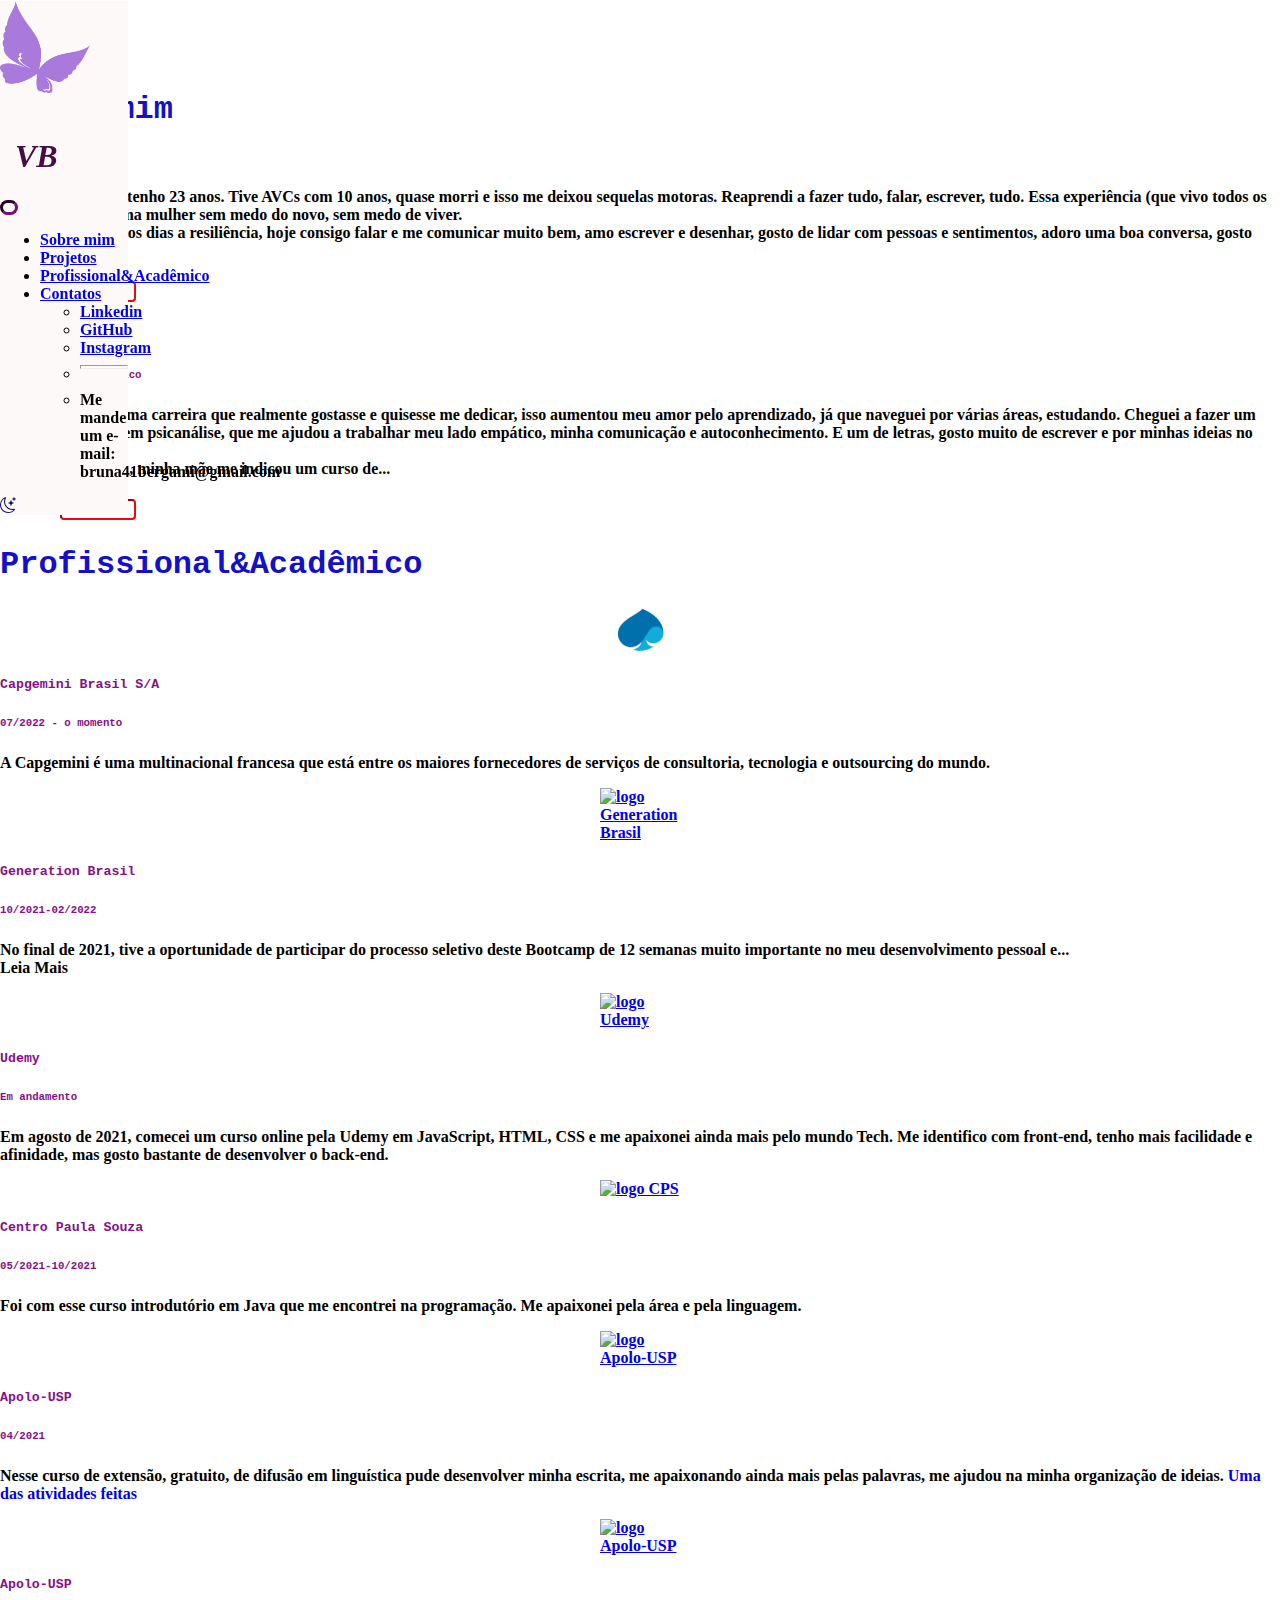
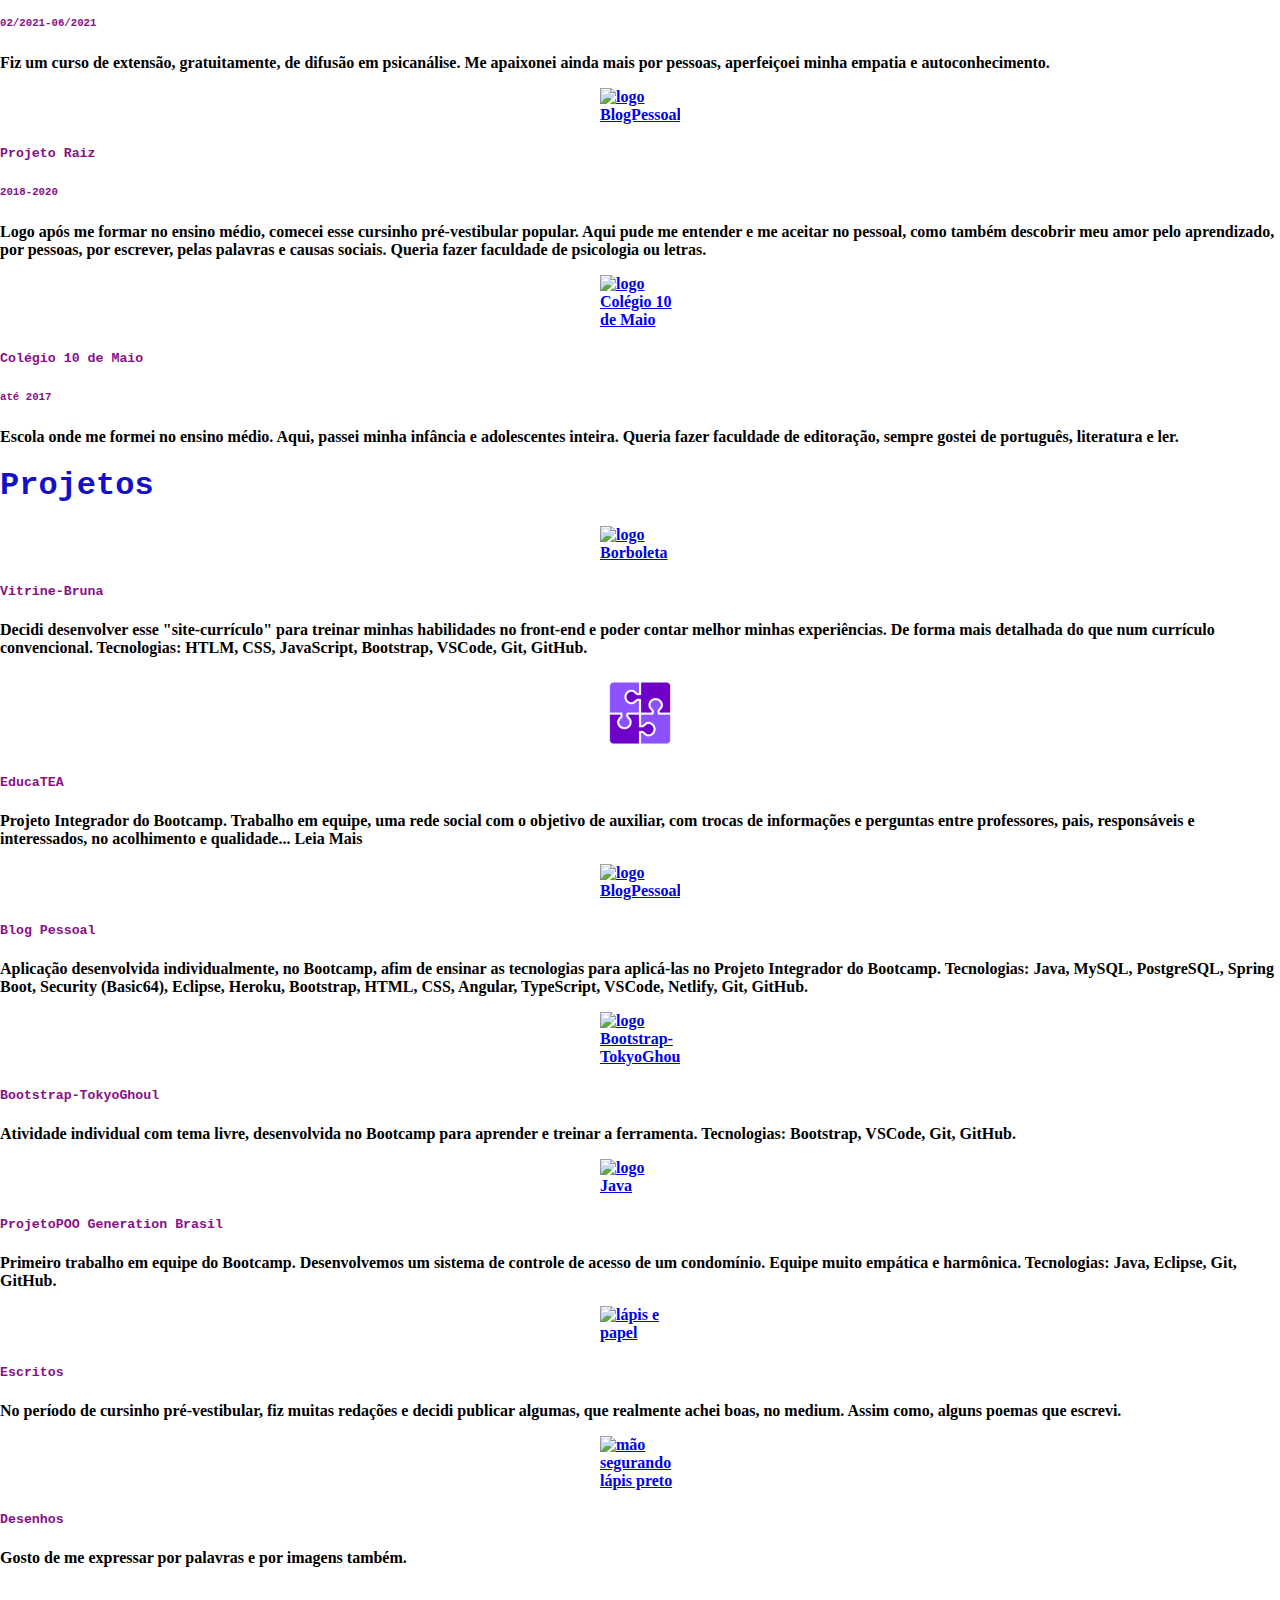
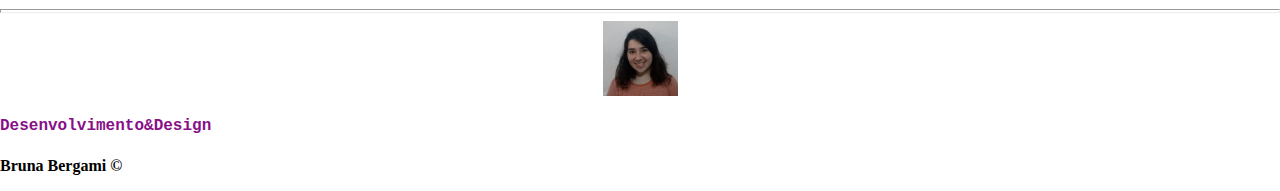
==== commit e7d3ad18: "Melhorias" ====
--- a/bgBranco.html
+++ b/bgBranco.html
@@ -104,7 +104,7 @@
                             <div class="card-bodys">
                                 <h5 class="card-title subtitulo text-center">Histórico</h5>
                                 <h6 class="card-subtitle mb-2 subtitulo text-center">Profissional/Acadêmico</h6>
-                                <p class="card-text text-black">Sempre procurei uma carreira que realmente gostasse e
+                                <p class="card-text text-black" style="font-size: 15.9px;">Sempre procurei uma carreira que realmente gostasse e
                                     quisesse me dedicar, isso aumentou meu amor pelo aprendizado, já que naveguei por
                                     várias áreas, estudando. Cheguei a fazer um curso de extensão em psicanálise, que me
                                     ajudou a trabalhar meu lado empático, minha comunicação e autoconhecimento. E um de
--- a/styleBgBranco.css
+++ b/styleBgBranco.css
@@ -93,7 +93,7 @@
     border: 2px rgb(245, 138, 138);
     border-radius: 0.25rem;
     border-style: outset;
-    transition: 0.8s;
+    transition: 1s;
     padding: 2px;
 }
 
